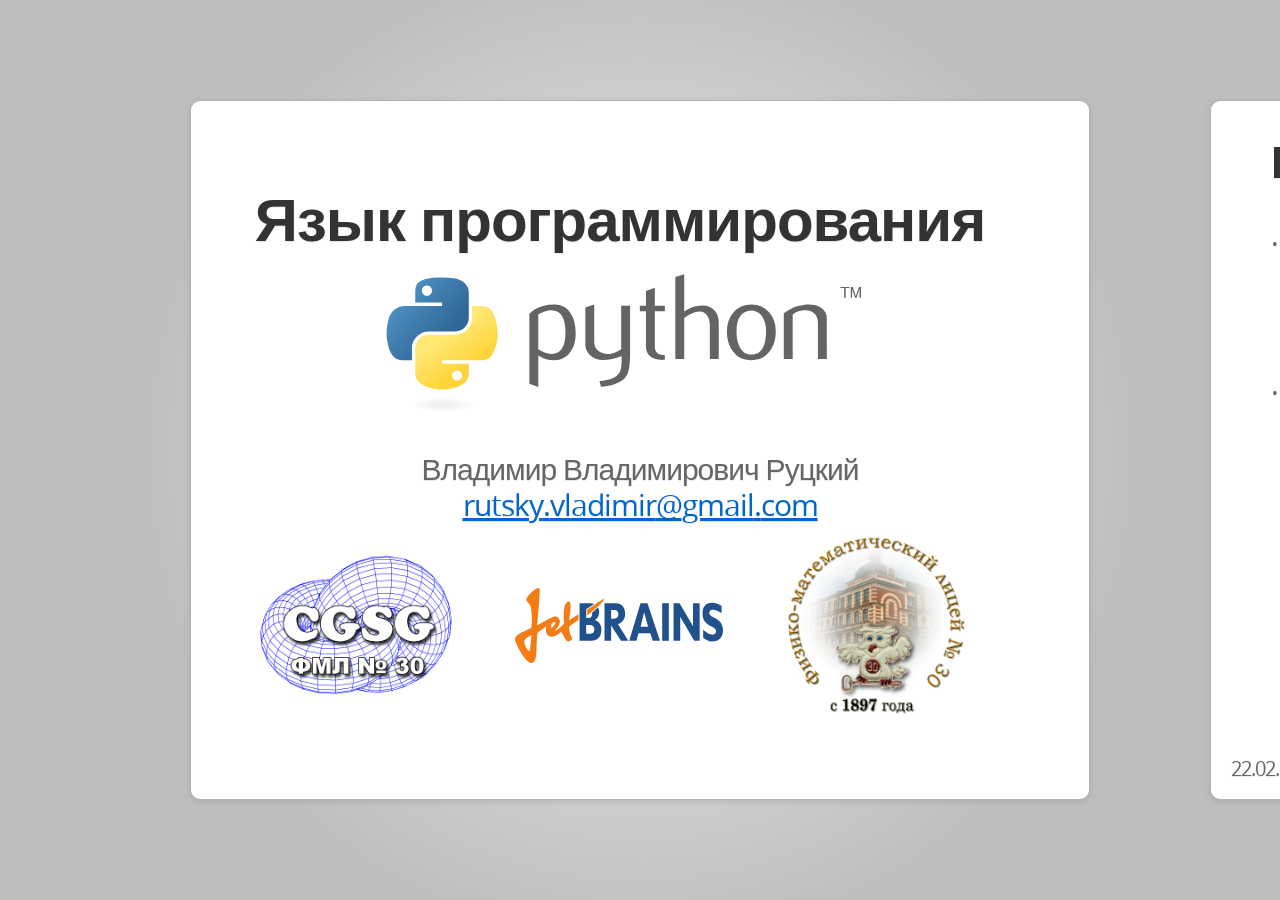
==== python-course-2014/01_introduction/index.html @ 3a10f7d8 "Rename folders" ====
<!DOCTYPE html>


<html>
  <head>
    <meta http-equiv="Content-Type" content="text/html; charset=utf-8" />
    
    <title>Язык программирования</title>
    
    <link rel="stylesheet" href="_static/basic.css" type="text/css" />
    <link rel="stylesheet" href="_static/styles.css" type="text/css" />
    <link rel="stylesheet" href="_static/single.css" type="text/css" />
    
    <link rel="stylesheet" href="_static/custom.css" type="text/css" />
    

    <link rel="stylesheet" href="_static/pygments.css" type="text/css" />
    
    <script type="text/javascript">
      var DOCUMENTATION_OPTIONS = {
        URL_ROOT:    './',
        VERSION:     '2014.02.18',
        COLLAPSE_INDEX: false,
        FILE_SUFFIX: '.html',
        HAS_SOURCE:  true
      };
    </script>
    <script type="text/javascript" src="_static/jquery.js"></script>
    <script type="text/javascript" src="_static/underscore.js"></script>
    <script type="text/javascript" src="_static/doctools.js"></script>
    <script type="text/javascript" src="_static/common.js"></script>
    <script type="text/javascript" src="_static/slides.js"></script>
    <script type="text/javascript" src="_static/sync.js"></script>
    <script type="text/javascript" src="_static/controller.js"></script>
    <script type="text/javascript" src="_static/init.js"></script>
    
    <script type="text/javascript" src="_static/custom.js"></script>
    
    <link rel="top" title="" href="#" /> 
  </head>
  <body>

<section
   id="slide_container"
   class='slides layout-regular'>


  <article class="slide level-1" id="id1">
<h1>Язык программирования</h1>
<div class="python-logo figure align-center">
<img src="_images/python-logo-generic.svg" /></div>
<p class="center-text">Владимир Владимирович Руцкий <a class="reference external" href="mailto:rutsky&#46;vladimir&#37;&#52;&#48;gmail&#46;com">rutsky<span>&#46;</span>vladimir<span>&#64;</span>gmail<span>&#46;</span>com</a></p>
<table border="1" class="center-cells docutils">
<colgroup>
<col width="33%" />
<col width="33%" />
<col width="33%" />
</colgroup>
<tbody valign="top">
<tr class="row-odd"><td><a class="first last reference internal image-reference" href="_images/cgsg.png"><img alt="_images/cgsg.png" src="_images/cgsg.png" style="width: 200px;" /></a>
</td>
<td><img class="first last" src="_images/logo_jetbrains.svg" /></td>
<td><a class="first last reference internal image-reference" href="_images/pml30.png"><img alt="_images/pml30.png" src="_images/pml30.png" style="width: 200px;" /></a>
</td>
</tr>
</tbody>
</table>

<div class="slide-footer"><div class="left">22.02.2014</div><div class="center">Владимир Владимирович Руцкий</div></div>

<div class="slide-no">1</div>

</article>
<article class="slide level-2" id="id2">
<h2>План лекции</h2>
<ul class="simple">
<li>Часть I<ul>
<li>Что такое Python?</li>
<li>Зачем нужен Python и где его используют?</li>
</ul>
</li>
<li>Часть II<ul>
<li>Установка Python</li>
<li>Введение в Python</li>
<li>Практика</li>
</ul>
</li>
</ul>

<div class="slide-footer"><div class="left">22.02.2014</div><div class="center">Владимир Владимирович Руцкий</div></div>

<div class="slide-no">2</div>

</article>
<article class="smaller slide level-2" id="python">
<h2>Что такое Python?</h2>
<ul>
<li><p class="first">Python ([ˈpʌɪθ(ə)n] — <em>пайтон</em>) — язык программирования (далее ЯП)</p>
</li>
<li><p class="first">Разрабатывался с 1990 года (для сравнения: C — с 1969, C++ — с 1983)</p>
</li>
<li><p class="first">Оригинальный автор: Гвидо ван Россум (Guido van Rossum)</p>
</li>
<li><p class="first"><a class="reference external" href="http://python.org">http://python.org</a></p>
<table border="1" class="docutils">
<colgroup>
<col width="50%" />
<col width="50%" />
</colgroup>
<tbody valign="top">
<tr class="row-odd"><td><p class="first"><tt class="docutils literal"><span class="pre">factorial.py</span></tt></p>
<div class="last highlight-python"><table class="highlighttable"><tr><td class="linenos"><div class="linenodiv"><pre>1
2
3
4
5
6
7
8</pre></div></td><td class="code"><div class="highlight"><pre><span class="k">def</span> <span class="nf">factorial</span><span class="p">(</span><span class="n">n</span><span class="p">):</span>
    <span class="n">result</span> <span class="o">=</span> <span class="mi">1</span>
    <span class="k">for</span> <span class="n">i</span> <span class="ow">in</span> <span class="nb">range</span><span class="p">(</span><span class="mi">2</span><span class="p">,</span> <span class="n">n</span> <span class="o">+</span> <span class="mi">1</span><span class="p">):</span>
        <span class="n">result</span> <span class="o">*=</span> <span class="n">i</span>

    <span class="k">return</span> <span class="n">result</span>

<span class="k">print</span><span class="p">(</span><span class="s">&quot;Factorial of 5 is&quot;</span><span class="p">,</span> <span class="n">factorial</span><span class="p">(</span><span class="mi">5</span><span class="p">))</span>
</pre></div>
</td></tr></table></div>
</td>
<td><p class="first"><tt class="docutils literal"><span class="pre">python.exe&nbsp;factorial.py</span></tt></p>
<div class="last highlight-python"><table class="highlighttable"><tr><td class="linenos"><div class="linenodiv"><pre>1</pre></div></td><td class="code"><div class="highlight"><pre>Factorial of 5 is 120
</pre></div>
</td></tr></table></div>
</td>
</tr>
</tbody>
</table>
</li>
</ul>

<div class="slide-footer"><div class="left">22.02.2014</div><div class="center">Владимир Владимирович Руцкий</div></div>

<div class="slide-no">3</div>

</article>
<article class="slide level-2" id="id3">
<h2>Python — высокоуровневый ЯП</h2>
<ul class="simple">
<li>Может оперировать с абстрактными объектами и структурами данных, вроде<ul>
<li>файла,</li>
<li>дерева,</li>
<li>базы данных и т.п.</li>
</ul>
</li>
</ul>

<div class="slide-footer"><div class="left">22.02.2014</div><div class="center">Владимир Владимирович Руцкий</div></div>

<div class="slide-no">4</div>

</article>
<article class="smaller2 slide level-2" id="id4">
<h2>Python — ориентирован на разработчика</h2>
<ul class="simple">
<li>Программы на Python в 5–10 раз короче программ
решающих те же задачи, но написанных на C++, и в 3–5
раз короче программ на Java</li>
<li>Программы на Python легко читаются</li>
<li>Программы на Python лаконичны<ul>
<li>&quot;синтаксический сахар&quot;</li>
<li>большая стандартная библиотека<ul>
<li>работа с сетью, web, работа с файлами баз данных, архивами,
мультипоточность, мультипроцессорность, высокоуровневые
структуры данных (комплексные числа, списки, словари, множества)</li>
</ul>
</li>
</ul>
</li>
<li>Подходит для быстрой разработки программ, прототипирования</li>
</ul>

<div class="slide-footer"><div class="left">22.02.2014</div><div class="center">Владимир Владимирович Руцкий</div></div>

<div class="slide-no">5</div>

</article>
<article class="slide level-2" id="id5">
<h2>Python — масштабируемый</h2>
<ul class="simple">
<li>Масштабируемость кода:<ul>
<li>наборы команд объединяются в <strong>функции</strong></li>
<li>функции объектов объединяются в <strong>классы</strong></li>
<li>наборы функций и классов объединяются в
<strong>модули</strong> (отдельные файлы)</li>
<li>модули группируются в <strong>пакеты</strong> (директории с
файлами модулей)</li>
</ul>
</li>
<li>Масштабируемость по производительности:<ul>
<li>Узкие места программ можно переписать на C
или C++</li>
</ul>
</li>
</ul>

<div class="slide-footer"><div class="left">22.02.2014</div><div class="center">Владимир Владимирович Руцкий</div></div>

<div class="slide-no">6</div>

</article>
<article class="slide level-2" id="id6">
<h2>Python — интерпретируемый</h2>
<ul class="simple">
<li>Программа — набор строк кода, лежащий в
одном или нескольких файлах, выполняется
«на лету», без предварительной компиляции</li>
<li>Позволяет вносить изменения и быстро
перезапускать программу</li>
<li>Минус: меньшая скорость работы, по
сравнению с компилируемыми языками</li>
</ul>

<div class="slide-footer"><div class="left">22.02.2014</div><div class="center">Владимир Владимирович Руцкий</div></div>

<div class="slide-no">7</div>

</article>
<article class="slide level-2" id="id7">
<h2>Интроспекция</h2>
<ul class="simple">
<li>Программе на Python доступна вся
информация о себе: список переменных,
функций, классов, информация о методах
классов и т.п.</li>
<li>Информацию о себе по большей части
можно модифицировать<ul>
<li>В процессе работы программы, программа
может создавать новые классы и функции и
изменять уже существующие</li>
</ul>
</li>
</ul>

<div class="slide-footer"><div class="left">22.02.2014</div><div class="center">Владимир Владимирович Руцкий</div></div>

<div class="slide-no">8</div>

</article>
<article class="slide level-2" id="id8">
<h2>Динамическая типизация</h2>
<ul>
<li><p class="first">Нет предварительного объявления типов —
тип переменной выводится в процессе
выполнения</p>
<div class="highlight-python"><div class="highlight"><pre><span class="c"># Функция может вернуть объект любого типа</span>
<span class="n">result</span> <span class="o">=</span> <span class="n">f</span><span class="p">(</span><span class="n">x</span><span class="p">)</span>
</pre></div>
</div>
</li>
<li><p class="first">Строгая типизация</p>
<p>Недопустимо: <tt class="code python docutils literal"><span class="literal number integer"><span class="pre">5</span></span> <span class="operator"><span class="pre">+</span></span> <span class="literal string"><span class="pre">&quot;3&quot;</span></span></tt></p>
</li>
</ul>

<div class="slide-footer"><div class="left">22.02.2014</div><div class="center">Владимир Владимирович Руцкий</div></div>

<div class="slide-no">9</div>

</article>
<article class="slide level-2" id="id9">
<h2>Python — мультипарадигменный</h2>
<ul class="simple">
<li>Поддержка ООП<ul>
<li>Классы, наследование, полиморфизм, условная
инкапсуляция</li>
</ul>
</li>
<li>Поддержка функционального программирования<ul>
<li>Лямбда-выражения, list comprehension</li>
</ul>
</li>
<li>Python вобрал в себя наиболее удобные
возможности популярных языков
программирования (ABC, Modula-3, Lisp, Tcl,
Smalltalk, C, Java, Icon)</li>
</ul>

<div class="slide-footer"><div class="left">22.02.2014</div><div class="center">Владимир Владимирович Руцкий</div></div>

<div class="slide-no">10</div>

</article>
<article class="slide level-2" id="id10">
<h2>Дополнительные характеристики Python</h2>
<ul class="simple">
<li>Полностью автоматическое управление памятью<ul>
<li>Сборщик мусора</li>
</ul>
</li>
<li>Поддержка механизма исключений</li>
</ul>

<div class="slide-footer"><div class="left">22.02.2014</div><div class="center">Владимир Владимирович Руцкий</div></div>

<div class="slide-no">11</div>

</article>
<article class="slide level-2" id="id11">
<h2>Интерпретаторы Python</h2>
<ul class="simple">
<li>Интерпретаторы Python:<ul>
<li><strong>CPython</strong> (написан на C) — основная реализация</li>
<li>PyPy (написан на Python)</li>
<li>Jython (написан на Java)</li>
<li>IronPython (написан на C#)</li>
<li>и другие</li>
</ul>
</li>
<li>Разные интерпретаторы ориентированы на разные
платформы (.Net, Java)</li>
<li>Большинство интерпретаторов - под либеральной
свободной лицензией</li>
<li>CPython выступает в качестве стандарта</li>
</ul>

<div class="slide-footer"><div class="left">22.02.2014</div><div class="center">Владимир Владимирович Руцкий</div></div>

<div class="slide-no">12</div>

</article>
<article class="smaller2 slide level-2" id="id12">
<h2>Версии Python</h2>
<ul class="simple">
<li>Две основные ветки<ul>
<li>Вторая: 2.5, 2.6, 2.7<ul>
<li>больше сторонних библиотек</li>
<li>более популярна в production окружении (на 2013 год)</li>
</ul>
</li>
<li>Третья: 3.2, 3.3, вот-вот выйдет 3.4<ul>
<li>лучше синтаксис</li>
<li>больше стандартная библиотека (+ улучшены существующие)</li>
</ul>
</li>
</ul>
</li>
<li>Каждая следующая версия расширяет и улучшает язык</li>
<li>Внутри ветки версии обратно совместимы</li>
<li>Третья версия обратно не совместима со второй</li>
<li>Мы будем изучать Python 3.3, в реализации CPython</li>
</ul>

<div class="slide-footer"><div class="left">22.02.2014</div><div class="center">Владимир Владимирович Руцкий</div></div>

<div class="slide-no">13</div>

</article>
<article class="slide level-2" id="id13">
<h2>Библиотеки Python</h2>
<ul class="simple">
<li>Мощная встроенная библиотека<ul>
<li>Работа с Web, регулярные выражения, архивы,
многозадачность, UI</li>
</ul>
</li>
<li>Большое количество Python-интерфейсов для
популярных библиотек<ul>
<li>2D и 3D графика, OpenGL, DirectX</li>
<li>работа с базами данных, MySQL, PostgreSQL</li>
<li>работа с мультимедиа: звук, видео, изображения</li>
<li>разработка пользовательских интерфейсов, Qt, Gtk, WxWidgets</li>
</ul>
</li>
</ul>

<div class="slide-footer"><div class="left">22.02.2014</div><div class="center">Владимир Владимирович Руцкий</div></div>

<div class="slide-no">14</div>

</article>
<article class="slide level-2" id="python-1-2">
<h2>Применение Python (1/2)</h2>
<ul class="simple">
<li>Интерактивная консоль — мощный «калькулятор»<ul>
<li>работа с числами, матрицами, файлами,
изображениями, статистического анализа и др.</li>
</ul>
</li>
<li>ЯП для небольших скриптов<ul>
<li>обработка изображений, создание резервных копий</li>
</ul>
</li>
<li>ЯП для прототипирования<ul>
<li>быстрое создание шаблона программы с UI</li>
<li>быстрая проверка работы алгоритма</li>
</ul>
</li>
<li>ЯП для полноценных программ<ul>
<li>Gajim, BitTorrent, Dropbox, EVE Online</li>
</ul>
</li>
</ul>

<div class="slide-footer"><div class="left">22.02.2014</div><div class="center">Владимир Владимирович Руцкий</div></div>

<div class="slide-no">15</div>

</article>
<article class="slide level-2" id="python-2-2">
<h2>Применение Python (2/2)</h2>
<ul class="simple">
<li>ЯП для web-приложений<ul>
<li>много фреймворков, активно используют крупные
компании, вроде Google и Яндекс</li>
</ul>
</li>
<li>Встраиваемый в приложения ЯП<ul>
<li>Встроенная Python-консоль в которой можно
оперировать с объектами приложений на языке
Python<ul>
<li>3D моделирование: Blender, Maya</li>
<li>Обработка изображений: GIMP</li>
<li>Работа с ГИС данными: ESRI ArcGIS</li>
<li>Математические пакеты: Sage, IPython Notebook</li>
</ul>
</li>
</ul>
</li>
</ul>

<div class="slide-footer"><div class="left">22.02.2014</div><div class="center">Владимир Владимирович Руцкий</div></div>

<div class="slide-no">16</div>

</article>
<article class="slide level-2" id="id14">
<h2>Примеры Python-интерфейсов к библиотекам</h2>

<div class="slide-footer"><div class="left">22.02.2014</div><div class="center">Владимир Владимирович Руцкий</div></div>

<div class="slide-no">17</div>

</article>
<article class="slide level-2" id="id15">
<h2>Установка Python</h2>
<ol class="arabic simple">
<li>Скачиваем дистрибутив Python 3.3 с официального сайта <a class="reference external" href="http://python.org">http://python.org</a><ul>
<li>Последняя версия на данный момент 3.3.4:
<a class="reference external" href="http://python.org/download/releases/3.3.4/">http://python.org/download/releases/3.3.4/</a></li>
<li>Для Windows ищите на странице ссылку
&quot;<tt class="docutils literal"><span class="pre">Windows</span> <span class="pre">X86</span> <span class="pre">MSI</span> <span class="pre">Installer</span> <span class="pre">(3.3.4)</span></tt>&quot; (или &quot;<tt class="docutils literal"><span class="pre">X86-64</span></tt>&quot;)</li>
</ul>
</li>
<li>Устанавливаем в директорию по умолчанию (<tt class="docutils literal"><span class="pre">C:\Python33</span></tt>)</li>
</ol>
<p>Интепретатор: &quot;<tt class="docutils literal"><span class="pre">C:\Python33\python.exe</span></tt>&quot;</p>
<p>Установка дополнительных библиотек будет рассмотрена на следующих лекциях</p>

<div class="slide-footer"><div class="left">22.02.2014</div><div class="center">Владимир Владимирович Руцкий</div></div>

<div class="slide-no">18</div>

</article>
<article class="slide level-2" id="pycharm">
<h2>Установка PyCharm</h2>
<p>В раздаточном материале</p>

<div class="slide-footer"><div class="left">22.02.2014</div><div class="center">Владимир Владимирович Руцкий</div></div>

<div class="slide-no">19</div>

</article>
<article class="slide level-2" id="id16">
<h2>Введение в Python</h2>
<ul>
<li><p class="first">Официальная документация (англ.):
<a class="reference external" href="http://docs.python.org/">http://docs.python.org/</a></p>
</li>
<li><p class="first">Перевод учебного пособия из офиц. документации для Python 3.1:</p>
<p><a class="reference external" href="https://ru.wikibooks.org/wiki/%D0%A3%D1%87%D0%B5%D0%B1%D0%BD%D0%B8%D0%BA_Python_3.1">https://ru.wikibooks.org/wiki/Учебник_Python_3.1</a></p>
<p>(по нему построено введение в Python в этой лекции)</p>
</li>
<li><p class="first">Книги на русском языке... мало, если будете смотреть обязательно обратите
внимание на используемую версию Python</p>
</li>
</ul>

<div class="slide-footer"><div class="left">22.02.2014</div><div class="center">Владимир Владимирович Руцкий</div></div>

<div class="slide-no">20</div>

</article>
<article class="smaller slide level-2" id="id17">
<h2>Выполнение программ на Python</h2>
<p>Способы выполнения программ:</p>
<ul>
<li><p class="first">интерактивное выполнение:</p>
<div class="highlight-python"><div class="highlight"><pre>C:\&gt; C:\Python33\python.exe
Python 3.3.4 (v3.3.4:7ff62415e426, Feb 10 2014, 18:12:08) [MSC v.1600 32 bit (Intel)] on win32
Type &quot;help&quot;, &quot;copyright&quot;, &quot;credits&quot; or &quot;license&quot; for more information.
&gt;&gt;&gt; print(&quot;Hello, world!&quot;)
Hello, world!
&gt;&gt;&gt;
</pre></div>
</div>
</li>
<li><p class="first">выполнение файла со скриптом</p>
<p>Файл <tt class="docutils literal"><span class="pre">hello.py</span></tt>:</p>
<div class="highlight-python"><div class="highlight"><pre><span class="k">print</span><span class="p">(</span><span class="s">&quot;Hello, world!&quot;</span><span class="p">)</span>
</pre></div>
</div>
<p>Запуск:</p>
<div class="highlight-python"><div class="highlight"><pre>C:\&gt;C:\Python33\python.exe hello.py
Hello, world!
C:\&gt;
</pre></div>
</div>
</li>
</ul>

<div class="slide-footer"><div class="left">22.02.2014</div><div class="center">Владимир Владимирович Руцкий</div></div>

<div class="slide-no">21</div>

</article>
<article class="smaller slide level-2" id="id18">
<h2>Интерактивная консоль Python</h2>
<p>Запустите <tt class="docutils literal"><span class="pre">python.exe</span></tt>:</p>
<div class="highlight-python"><div class="highlight"><pre>C:\&gt; C:\Python33\python.exe
Python 3.3.4 (v3.3.4:7ff62415e426, Feb 10 2014, 18:12:08) [MSC v.1600 32 bit (Intel)] on win32
Type &quot;help&quot;, &quot;copyright&quot;, &quot;credits&quot; or &quot;license&quot; for more information.
&gt;&gt;&gt;
</pre></div>
</div>
<p>&quot;&gt;&gt;&gt; &quot; — приветствие, интерпретатор ожидает ввода команды</p>

<div class="slide-footer"><div class="left">22.02.2014</div><div class="center">Владимир Владимирович Руцкий</div></div>

<div class="slide-no">22</div>

</article>
<article class="slide level-2" id="hello-world">
<h2>Hello, world!</h2>
<div class="highlight-python"><table class="highlighttable"><tr><td class="linenos"><div class="linenodiv"><pre>1
2
3</pre></div></td><td class="code"><div class="highlight"><pre><span class="gp">&gt;&gt;&gt; </span><span class="k">print</span><span class="p">(</span><span class="s">&quot;Hello, world!&quot;</span><span class="p">)</span>
<span class="go">Hello, world!</span>
<span class="go">&gt;&gt;&gt;</span>
</pre></div>
</td></tr></table></div>

<div class="slide-footer"><div class="left">22.02.2014</div><div class="center">Владимир Владимирович Руцкий</div></div>

<div class="slide-no">23</div>

</article>
<article class="smaller slide level-2" id="id19">
<h2>Вычисление выражений</h2>
<div class="highlight-python"><table class="highlighttable"><tr><td class="linenos"><div class="linenodiv"><pre> 1
 2
 3
 4
 5
 6
 7
 8
 9
10
11
12
13
14
15
16
17
18
19
20
21
22
23
24</pre></div></td><td class="code"><div class="highlight"><pre><span class="gp">&gt;&gt;&gt; </span><span class="mi">2</span> <span class="o">+</span> <span class="mi">2</span>
<span class="go">4</span>
<span class="gp">&gt;&gt;&gt; </span><span class="c"># Это комментарий</span>
<span class="gp">... </span><span class="mi">6</span> <span class="o">+</span> <span class="mi">4</span>
<span class="go">10</span>
<span class="gp">&gt;&gt;&gt; </span><span class="mi">2</span> <span class="o">+</span> <span class="mi">2</span>  <span class="c"># а вот комментарий на одной строке с кодом</span>
<span class="go">4</span>
<span class="gp">&gt;&gt;&gt; </span><span class="p">(</span><span class="mi">45</span> <span class="o">-</span> <span class="mi">5</span> <span class="o">*</span> <span class="mi">6</span><span class="p">)</span> <span class="o">/</span> <span class="mi">4</span>  <span class="c"># деление возвращает число с плавающей точкой</span>
<span class="go">3.75</span>
<span class="gp">&gt;&gt;&gt; </span><span class="p">(</span><span class="mi">45</span> <span class="o">-</span> <span class="mi">5</span> <span class="o">*</span> <span class="mi">6</span><span class="p">)</span> <span class="o">//</span> <span class="mi">4</span> <span class="c"># целочисленное деление (с округлением)</span>
<span class="go">3</span>
<span class="gp">&gt;&gt;&gt; </span><span class="c"># Целочисленное деление возвращает округленное к минимальному значение:</span>
<span class="gp">... </span><span class="mi">7</span> <span class="o">//</span> <span class="mi">3</span>
<span class="go">2</span>
<span class="gp">&gt;&gt;&gt; </span><span class="mi">7</span> <span class="o">//</span> <span class="o">-</span><span class="mi">3</span>
<span class="go">-3</span>
<span class="gp">&gt;&gt;&gt; </span><span class="c"># Результат последнего вычисления хранится в переменной `_&#39;</span>
<span class="gp">... </span><span class="n">_</span>
<span class="go">-3</span>
<span class="gp">&gt;&gt;&gt; </span><span class="c"># В интерактивной консоли результат вычисления выражения пишется на экран</span>
<span class="gp">... </span><span class="c"># Чтобы вывести на экран в скрипте можно использовать функцию `print()&#39;</span>
<span class="gp">... </span><span class="k">print</span><span class="p">(</span><span class="mi">5</span> <span class="o">*</span> <span class="mi">6</span><span class="p">)</span>
<span class="go">30</span>
<span class="go">&gt;&gt;&gt;</span>
</pre></div>
</td></tr></table></div>

<div class="slide-footer"><div class="left">22.02.2014</div><div class="center">Владимир Владимирович Руцкий</div></div>

<div class="slide-no">24</div>

</article>
<article class="smaller slide level-2" id="id20">
<h2>Переменные</h2>
<div class="highlight-python"><table class="highlighttable"><tr><td class="linenos"><div class="linenodiv"><pre> 1
 2
 3
 4
 5
 6
 7
 8
 9
10
11
12
13
14
15
16
17
18</pre></div></td><td class="code"><div class="highlight"><pre><span class="gp">&gt;&gt;&gt; </span><span class="c"># Присваивание делается знаком `=&#39;</span>
<span class="gp">... </span><span class="n">a</span> <span class="o">=</span> <span class="mi">30</span>
<span class="gp">&gt;&gt;&gt; </span><span class="n">a</span> <span class="o">/</span> <span class="mi">3</span>
<span class="go">10.0</span>
<span class="gp">&gt;&gt;&gt; </span><span class="c"># Значение может быть присвоено нескольким переменным одновременно</span>
<span class="gp">... </span><span class="n">a</span> <span class="o">=</span> <span class="n">b</span> <span class="o">=</span> <span class="n">c</span> <span class="o">=</span> <span class="mi">0</span>
<span class="gp">&gt;&gt;&gt; </span><span class="n">a</span>
<span class="go">0</span>
<span class="gp">&gt;&gt;&gt; </span><span class="n">b</span>
<span class="go">0</span>
<span class="gp">&gt;&gt;&gt; </span><span class="n">c</span>
<span class="go">0</span>
<span class="gp">&gt;&gt;&gt; </span><span class="c"># Перед использованием переменной в выражении она должна быть определена</span>
<span class="gp">... </span><span class="n">d</span>
<span class="gt">Traceback (most recent call last):</span>
  File <span class="nb">&quot;&lt;stdin&gt;&quot;</span>, line <span class="m">2</span>, in <span class="n">&lt;module&gt;</span>
<span class="gr">NameError</span>: <span class="n">name &#39;d&#39; is not defined</span>
<span class="go">&gt;&gt;&gt;</span>
</pre></div>
</td></tr></table></div>

<div class="slide-footer"><div class="left">22.02.2014</div><div class="center">Владимир Владимирович Руцкий</div></div>

<div class="slide-no">25</div>

</article>
<article class="smaller2 slide level-2" id="id21">
<h2>Числовые типы</h2>
<div class="highlight-python"><table class="highlighttable"><tr><td class="linenos"><div class="linenodiv"><pre> 1
 2
 3
 4
 5
 6
 7
 8
 9
10
11
12
13
14
15
16
17
18
19
20
21
22
23
24
25
26
27
28
29
30
31</pre></div></td><td class="code"><div class="highlight"><pre><span class="gp">&gt;&gt;&gt; </span><span class="c"># Есть поддержка чисел с плавающей точкой, длинных, с фиксированной</span>
<span class="gp">... </span><span class="c"># точностью, рациональных, комплексных...</span>
<span class="gp">... </span><span class="mi">3</span> <span class="o">*</span> <span class="mf">3.75</span> <span class="o">/</span> <span class="mf">1.5</span>
<span class="go">7.5</span>
<span class="gp">&gt;&gt;&gt; </span><span class="n">i</span> <span class="o">=</span> <span class="mi">1j</span> <span class="c"># мнимая единица</span>
<span class="gp">&gt;&gt;&gt; </span><span class="n">i</span>
<span class="go">1j</span>
<span class="gp">&gt;&gt;&gt; </span><span class="n">i</span> <span class="o">**</span> <span class="mi">2</span> <span class="c"># возведение в степень</span>
<span class="go">(-1+0j)</span>
<span class="gp">&gt;&gt;&gt; </span><span class="n">i</span><span class="o">.</span><span class="n">real</span>
<span class="go">0.0</span>
<span class="gp">&gt;&gt;&gt; </span><span class="n">i</span><span class="o">.</span><span class="n">imag</span>
<span class="go">1.0</span>
<span class="gp">&gt;&gt;&gt; </span><span class="p">(</span><span class="mi">1</span> <span class="o">+</span> <span class="mi">2j</span><span class="p">)</span> <span class="o">/</span> <span class="p">(</span><span class="mi">1</span> <span class="o">+</span> <span class="mi">1j</span><span class="p">)</span>
<span class="go">(1.5+0.5j)</span>
<span class="gp">&gt;&gt;&gt; </span><span class="mi">2</span> <span class="o">**</span> <span class="mi">200</span>
<span class="go">1606938044258990275541962092341162602522202993782792835301376</span>
<span class="gp">&gt;&gt;&gt; </span><span class="c"># Логический тип:</span>
<span class="gp">... </span><span class="n">a</span> <span class="o">=</span> <span class="p">(</span><span class="mi">1</span> <span class="o">==</span> <span class="mi">2</span><span class="p">)</span>
<span class="gp">&gt;&gt;&gt; </span><span class="k">print</span><span class="p">(</span><span class="n">a</span><span class="p">)</span>
<span class="go">False</span>
<span class="gp">&gt;&gt;&gt; </span><span class="ow">not</span> <span class="n">a</span>
<span class="go">True</span>
<span class="gp">&gt;&gt;&gt; </span><span class="n">x</span> <span class="o">=</span> <span class="mi">30</span>
<span class="gp">&gt;&gt;&gt; </span><span class="n">x</span> <span class="o">&gt;</span> <span class="mi">0</span>  <span class="c"># операторы сравнения: &gt;, &lt;, &gt;=, &lt;=, ==, !=</span>
<span class="go">True</span>
<span class="gp">&gt;&gt;&gt; </span><span class="mi">1</span> <span class="o">&lt;</span> <span class="n">x</span> <span class="ow">and</span> <span class="n">x</span> <span class="o">&lt;</span> <span class="mi">100</span>  <span class="c"># логические операторы: and, or, not</span>
<span class="go">True</span>
<span class="gp">&gt;&gt;&gt; </span><span class="mi">1</span> <span class="o">&lt;</span> <span class="n">x</span> <span class="o">&lt;</span> <span class="mi">100</span>
<span class="go">True</span>
<span class="go">&gt;&gt;&gt;</span>
</pre></div>
</td></tr></table></div>

<div class="slide-footer"><div class="left">22.02.2014</div><div class="center">Владимир Владимирович Руцкий</div></div>

<div class="slide-no">26</div>

</article>
<article class="smaller slide level-2" id="id22">
<h2>Строки</h2>
<div class="highlight-python"><table class="highlighttable"><tr><td class="linenos"><div class="linenodiv"><pre> 1
 2
 3
 4
 5
 6
 7
 8
 9
10
11
12
13
14
15
16
17
18
19
20
21
22
23
24
25
26</pre></div></td><td class="code"><div class="highlight"><pre><span class="gp">&gt;&gt;&gt; </span><span class="c"># Cтроки можно задавать следующим образом:</span>
<span class="gp">... </span><span class="s">&#39;spam eggs&#39;</span>
<span class="go">&#39;spam eggs&#39;</span>
<span class="gp">&gt;&gt;&gt; </span><span class="s">&#39;doesn</span><span class="se">\&#39;</span><span class="s">t&#39;</span>
<span class="go">&quot;doesn&#39;t&quot;</span>
<span class="gp">&gt;&gt;&gt; </span><span class="s">&quot;doesn&#39;t&quot;</span>
<span class="go">&quot;doesn&#39;t&quot;</span>
<span class="gp">&gt;&gt;&gt; </span><span class="s">&#39;&quot;Yes,&quot; he said.&#39;</span>
<span class="go">&#39;&quot;Yes,&quot; he said.&#39;</span>
<span class="gp">&gt;&gt;&gt; </span><span class="s">&quot;</span><span class="se">\&quot;</span><span class="s">Yes,</span><span class="se">\&quot;</span><span class="s"> he said.&quot;</span>
<span class="go">&#39;&quot;Yes,&quot; he said.&#39;</span>
<span class="gp">&gt;&gt;&gt; </span><span class="s">&#39;&quot;Isn</span><span class="se">\&#39;</span><span class="s">t,&quot; she said.&#39;</span>
<span class="go">&#39;&quot;Isn\&#39;t,&quot; she said.&#39;</span>
<span class="gp">&gt;&gt;&gt; </span><span class="s">&quot;first word </span><span class="se">\</span>
<span class="gp">... </span><span class="s">second word&quot;</span>
<span class="go">&#39;first word second word&#39;</span>
<span class="gp">&gt;&gt;&gt; </span><span class="k">print</span><span class="p">(</span><span class="s">&quot;first line</span><span class="se">\n</span><span class="s"> secondline&quot;</span><span class="p">)</span>
<span class="go">first line</span>
<span class="go"> secondline</span>
<span class="gp">&gt;&gt;&gt; </span><span class="s">r&quot;line with \n in middle&quot;</span>
<span class="go">&#39;line with \\n in middle&#39;</span>
<span class="gp">&gt;&gt;&gt; </span><span class="sd">&quot;&quot;&quot;Multiline with &#39; or &quot;</span>
<span class="gp">... </span><span class="sd">Yes.</span>
<span class="gp">... </span><span class="sd">&quot;&quot;&quot;</span>
<span class="go">&#39;Multiline with \&#39; or &quot;\nYes.\n&#39;</span>
<span class="go">&gt;&gt;&gt;</span>
</pre></div>
</td></tr></table></div>

<div class="slide-footer"><div class="left">22.02.2014</div><div class="center">Владимир Владимирович Руцкий</div></div>

<div class="slide-no">27</div>

</article>
<article class="slide level-2" id="id23">
<h2>Конкатенация строк</h2>
<div class="highlight-python"><table class="highlighttable"><tr><td class="linenos"><div class="linenodiv"><pre> 1
 2
 3
 4
 5
 6
 7
 8
 9
10
11
12
13
14
15
16
17
18
19</pre></div></td><td class="code"><div class="highlight"><pre><span class="gp">&gt;&gt;&gt; </span><span class="c"># Конкатенация строк</span>
<span class="gp">... </span><span class="n">word</span> <span class="o">=</span> <span class="s">&#39;Help&#39;</span> <span class="o">+</span> <span class="s">&#39;A&#39;</span>
<span class="gp">&gt;&gt;&gt; </span><span class="n">word</span>
<span class="go">&#39;HelpA&#39;</span>
<span class="gp">&gt;&gt;&gt; </span><span class="s">&#39;&lt;&#39;</span> <span class="o">+</span> <span class="n">word</span> <span class="o">*</span> <span class="mi">5</span> <span class="o">+</span> <span class="s">&#39;&gt;&#39;</span>
<span class="go">&#39;&lt;HelpAHelpAHelpAHelpAHelpA&gt;&#39;</span>
<span class="gp">&gt;&gt;&gt; </span><span class="s">&#39;first&#39;</span> <span class="s">&#39;second&#39;</span>
<span class="go">&#39;firstsecond&#39;</span>
<span class="gp">&gt;&gt;&gt; </span><span class="p">(</span><span class="s">&#39;first&#39;</span><span class="p">)</span> <span class="s">&#39;second&#39;</span>
  File <span class="nb">&quot;&lt;stdin&gt;&quot;</span>, line <span class="m">1</span>
    <span class="p">(</span><span class="s">&#39;first&#39;</span><span class="p">)</span> <span class="s">&#39;second&#39;</span>
                     <span class="o">^</span>
<span class="gr">SyntaxError</span>: <span class="n">invalid syntax</span>
<span class="gp">&gt;&gt;&gt; </span><span class="c"># Строки — неизменяемые</span>
<span class="gp">... </span><span class="n">word</span><span class="p">[</span><span class="mi">0</span><span class="p">]</span> <span class="o">=</span> <span class="s">&#39;x&#39;</span> <span class="c"># word[0] — обращение к первому символу строки</span>
<span class="gt">Traceback (most recent call last):</span>
  File <span class="nb">&quot;&lt;stdin&gt;&quot;</span>, line <span class="m">1</span>, in <span class="n">&lt;module&gt;</span>
<span class="gr">TypeError</span>: <span class="n">&#39;str&#39; object does not support item assignment</span>
<span class="go">&gt;&gt;&gt;</span>
</pre></div>
</td></tr></table></div>

<div class="slide-footer"><div class="left">22.02.2014</div><div class="center">Владимир Владимирович Руцкий</div></div>

<div class="slide-no">28</div>

</article>
<article class="smaller slide level-2" id="id24">
<h2>Индексация последовательностей (1/2)</h2>
<div class="highlight-python"><table class="highlighttable"><tr><td class="linenos"><div class="linenodiv"><pre> 1
 2
 3
 4
 5
 6
 7
 8
 9
10
11
12
13
14
15
16
17
18
19
20
21
22
23
24
25</pre></div></td><td class="code"><div class="highlight"><pre><span class="gp">&gt;&gt;&gt; </span><span class="c"># Индексация в последовательностях (например строках):</span>
<span class="gp">... </span><span class="c"># +---+---+---+---+---+</span>
<span class="gp">... </span><span class="c"># | H | e | l | p | A |</span>
<span class="gp">... </span><span class="c"># +---+---+---+---+---+</span>
<span class="gp">... </span><span class="c">#   0   1   2   3   4   5</span>
<span class="gp">... </span><span class="c">#  -5  -4  -3  -2  -1</span>
<span class="gp">... </span><span class="c">#  v[i] - i-й элемент</span>
<span class="gp">... </span><span class="c">#  v[i:j] - подпоследовательность начиная с i-го включительно,</span>
<span class="gp">... </span><span class="c">#           и до j (не включительно) — полуинтервал [i, j)</span>
<span class="gp">... </span><span class="n">word</span> <span class="o">=</span> <span class="s">&#39;HelpA&#39;</span>
<span class="gp">&gt;&gt;&gt; </span><span class="n">word</span><span class="p">[</span><span class="mi">4</span><span class="p">]</span>
<span class="go">&#39;A&#39;</span>
<span class="gp">&gt;&gt;&gt; </span><span class="n">word</span><span class="p">[</span><span class="mi">0</span><span class="p">:</span><span class="mi">2</span><span class="p">]</span>
<span class="go">&#39;He&#39;</span>
<span class="gp">&gt;&gt;&gt; </span><span class="n">word</span><span class="p">[</span><span class="mi">2</span><span class="p">:</span><span class="mi">4</span><span class="p">]</span>
<span class="go">&#39;lp&#39;</span>
<span class="gp">&gt;&gt;&gt; </span><span class="n">word</span><span class="p">[:</span><span class="mi">2</span><span class="p">]</span>    <span class="c"># Первые два символа</span>
<span class="go">&#39;He&#39;</span>
<span class="gp">&gt;&gt;&gt; </span><span class="n">word</span><span class="p">[</span><span class="mi">2</span><span class="p">:]</span>    <span class="c"># Всё, исключая первые два символа</span>
<span class="go">&#39;lpA&#39;</span>
<span class="gp">&gt;&gt;&gt; </span><span class="n">word</span><span class="p">[</span><span class="mi">1</span><span class="p">:</span><span class="mi">100</span><span class="p">]</span>
<span class="go">&#39;elpA&#39;</span>
<span class="gp">&gt;&gt;&gt; </span><span class="n">word</span><span class="p">[</span><span class="mi">10</span><span class="p">:]</span>
<span class="go">&#39;&#39;</span>
<span class="go">&gt;&gt;&gt;</span>
</pre></div>
</td></tr></table></div>

<div class="slide-footer"><div class="left">22.02.2014</div><div class="center">Владимир Владимирович Руцкий</div></div>

<div class="slide-no">29</div>

</article>
<article class="smaller slide level-2" id="id25">
<h2>Индексация последовательностей (2/2)</h2>
<div class="highlight-python"><table class="highlighttable"><tr><td class="linenos"><div class="linenodiv"><pre> 1
 2
 3
 4
 5
 6
 7
 8
 9
10
11
12
13
14
15
16
17
18
19
20
21
22
23
24
25</pre></div></td><td class="code"><div class="highlight"><pre><span class="gp">&gt;&gt;&gt; </span><span class="c"># Индексация в последовательностях (например строках):</span>
<span class="gp">... </span><span class="c"># +---+---+---+---+---+</span>
<span class="gp">... </span><span class="c"># | H | e | l | p | A |</span>
<span class="gp">... </span><span class="c"># +---+---+---+---+---+</span>
<span class="gp">... </span><span class="c">#   0   1   2   3   4   5</span>
<span class="gp">... </span><span class="c">#  -5  -4  -3  -2  -1</span>
<span class="gp">... </span><span class="c">#  v[i] - i-й элемент</span>
<span class="gp">... </span><span class="c">#  v[i:j] - подпоследовательность начиная с i-го включительно,</span>
<span class="gp">... </span><span class="c">#           и до j (не включительно) — полуинтервал [i, j)</span>
<span class="gp">... </span><span class="n">word</span> <span class="o">=</span> <span class="s">&#39;HelpA&#39;</span>
<span class="gp">&gt;&gt;&gt; </span><span class="n">word</span><span class="p">[</span><span class="o">-</span><span class="mi">1</span><span class="p">]</span>     <span class="c"># Последний символ</span>
<span class="go">&#39;A&#39;</span>
<span class="gp">&gt;&gt;&gt; </span><span class="n">word</span><span class="p">[</span><span class="o">-</span><span class="mi">2</span><span class="p">]</span>     <span class="c"># Предпоследний символ</span>
<span class="go">&#39;p&#39;</span>
<span class="gp">&gt;&gt;&gt; </span><span class="n">word</span><span class="p">[</span><span class="o">-</span><span class="mi">2</span><span class="p">:]</span>    <span class="c"># Последние два символа</span>
<span class="go">&#39;pA&#39;</span>
<span class="gp">&gt;&gt;&gt; </span><span class="n">word</span><span class="p">[:</span><span class="o">-</span><span class="mi">2</span><span class="p">]</span>    <span class="c"># Всё, кроме последних двух символов</span>
<span class="go">&#39;Hel&#39;</span>
<span class="gp">&gt;&gt;&gt; </span><span class="n">word</span><span class="p">[</span><span class="o">-</span><span class="mi">100</span><span class="p">:]</span>
<span class="go">&#39;HelpA&#39;</span>
<span class="gp">&gt;&gt;&gt; </span><span class="n">word</span><span class="p">[</span><span class="o">-</span><span class="mi">10</span><span class="p">]</span>    <span class="c"># ошибка</span>
<span class="gt">Traceback (most recent call last):</span>
  File <span class="nb">&quot;&lt;stdin&gt;&quot;</span>, line <span class="m">1</span>, in <span class="n">&lt;module&gt;</span>
<span class="gr">IndexError</span>: <span class="n">string index out of range</span>
<span class="go">&gt;&gt;&gt;</span>
</pre></div>
</td></tr></table></div>

<div class="slide-footer"><div class="left">22.02.2014</div><div class="center">Владимир Владимирович Руцкий</div></div>

<div class="slide-no">30</div>

</article>
<article class="slide level-2" id="id26">
<h2>Списки</h2>
<div class="highlight-python"><table class="highlighttable"><tr><td class="linenos"><div class="linenodiv"><pre> 1
 2
 3
 4
 5
 6
 7
 8
 9
10
11
12
13
14
15
16
17
18
19</pre></div></td><td class="code"><div class="highlight"><pre><span class="gp">&gt;&gt;&gt; </span><span class="c"># Список — встроенный в язык тип данных</span>
<span class="gp">... </span><span class="n">a</span> <span class="o">=</span> <span class="p">[</span><span class="s">&#39;spam&#39;</span><span class="p">,</span> <span class="s">&#39;eggs&#39;</span><span class="p">,</span> <span class="mi">1234</span><span class="p">,</span> <span class="mi">30</span><span class="p">]</span>
<span class="gp">&gt;&gt;&gt; </span><span class="c"># Список — это упорядоченная последовательность элементов.</span>
<span class="gp">... </span><span class="c"># Для списков действуют такие же правила индексации как для строк</span>
<span class="gp">... </span><span class="n">a</span><span class="p">[</span><span class="mi">0</span><span class="p">]</span>
<span class="go">&#39;spam&#39;</span>
<span class="gp">&gt;&gt;&gt; </span><span class="n">a</span><span class="p">[</span><span class="mi">1</span><span class="p">:</span><span class="mi">3</span><span class="p">]</span>
<span class="go">[&#39;eggs&#39;, 1234]</span>
<span class="gp">&gt;&gt;&gt; </span><span class="c"># Но списки, в отличие от строк, изменяемые</span>
<span class="gp">... </span><span class="n">a</span><span class="p">[</span><span class="mi">1</span><span class="p">]</span> <span class="o">=</span> <span class="mi">3030</span>
<span class="gp">&gt;&gt;&gt; </span><span class="n">a</span>
<span class="go">[&#39;spam&#39;, 3030, 1234, 30]</span>
<span class="gp">&gt;&gt;&gt; </span><span class="n">a</span><span class="p">[:</span><span class="mi">2</span><span class="p">]</span> <span class="o">+</span> <span class="n">a</span><span class="p">[</span><span class="mi">3</span><span class="p">:]</span> <span class="o">*</span> <span class="mi">2</span>
<span class="go">[&#39;spam&#39;, 3030, 30, 30]</span>
<span class="gp">&gt;&gt;&gt; </span><span class="p">[</span><span class="mi">1</span><span class="p">,</span> <span class="mi">2</span><span class="p">]</span> <span class="o">+</span> <span class="p">[</span><span class="mi">3</span><span class="p">,</span> <span class="mi">4</span><span class="p">]</span>
<span class="go">[1, 2, 3, 4]</span>
<span class="gp">&gt;&gt;&gt; </span><span class="p">[</span><span class="mi">1</span><span class="p">,</span> <span class="mi">2</span><span class="p">]</span> <span class="o">*</span> <span class="mi">4</span>
<span class="go">[1, 2, 1, 2, 1, 2, 1, 2]</span>
<span class="go">&gt;&gt;&gt;</span>
</pre></div>
</td></tr></table></div>

<div class="slide-footer"><div class="left">22.02.2014</div><div class="center">Владимир Владимирович Руцкий</div></div>

<div class="slide-no">31</div>

</article>
<article class="smaller slide level-2" id="range">
<h2>Функция <tt class="docutils literal"><span class="pre">range()</span></tt></h2>
<div class="highlight-python"><table class="highlighttable"><tr><td class="linenos"><div class="linenodiv"><pre> 1
 2
 3
 4
 5
 6
 7
 8
 9
10
11
12
13
14
15
16
17
18
19
20
21
22
23
24</pre></div></td><td class="code"><div class="highlight"><pre><span class="gp">&gt;&gt;&gt; </span><span class="c"># Функция range([start,] stop[, step]) создаёт &quot;виртуальную&quot; последовательность</span>
<span class="gp">... </span><span class="c"># (iterable) из натуральных чисел</span>
<span class="gp">... </span><span class="n">a</span> <span class="o">=</span> <span class="nb">range</span><span class="p">(</span><span class="mi">5</span><span class="p">)</span>
<span class="gp">&gt;&gt;&gt; </span><span class="n">a</span>
<span class="go">range(0, 5)</span>
<span class="gp">&gt;&gt;&gt; </span><span class="c"># Функции, классы и модули в Python имеют способы встроенного документирования</span>
<span class="gp">... </span><span class="n">help</span><span class="p">(</span><span class="nb">range</span><span class="p">)</span>  
<span class="go">Help on class range in module builtins:</span>

<span class="go">class range(object)</span>
<span class="go"> |  range(stop) -&gt; range object</span>
<span class="go"> |  range(start, stop[, step]) -&gt; range object</span>
<span class="go"> |</span>
<span class="go"> |  Returns a virtual sequence of numbers from start to stop by step.</span>
<span class="go"> |</span>
<span class="go"> |  Methods defined here:</span>
<span class="go"> |</span>
<span class="gp">...</span>

<span class="gp">&gt;&gt;&gt; </span><span class="c"># Функция list (конструктор класса) позволяет создать список по</span>
<span class="gp">... </span><span class="c"># последовательности</span>
<span class="gp">... </span><span class="nb">list</span><span class="p">(</span><span class="nb">range</span><span class="p">(</span><span class="mi">3</span><span class="p">,</span> <span class="mi">10</span><span class="p">,</span> <span class="mi">2</span><span class="p">))</span>
<span class="go">[3, 5, 7, 9]</span>
<span class="go">&gt;&gt;&gt;</span>
</pre></div>
</td></tr></table></div>

<div class="slide-footer"><div class="left">22.02.2014</div><div class="center">Владимир Владимирович Руцкий</div></div>

<div class="slide-no">32</div>

</article>
<article class="smaller2 slide level-2" id="id27">
<h2>Модификация списков (1/2)</h2>
<div class="highlight-python"><table class="highlighttable"><tr><td class="linenos"><div class="linenodiv"><pre> 1
 2
 3
 4
 5
 6
 7
 8
 9
10
11
12
13
14
15
16
17
18
19
20
21
22
23
24
25
26
27
28
29
30</pre></div></td><td class="code"><div class="highlight"><pre><span class="gp">&gt;&gt;&gt; </span><span class="n">a</span> <span class="o">=</span> <span class="nb">list</span><span class="p">(</span><span class="nb">range</span><span class="p">(</span><span class="mi">10</span><span class="p">))</span>
<span class="gp">&gt;&gt;&gt; </span><span class="n">a</span>
<span class="go">[0, 1, 2, 3, 4, 5, 6, 7, 8, 9]</span>
<span class="gp">&gt;&gt;&gt; </span><span class="c"># Заменим некоторые элементы:</span>
<span class="gp">... </span><span class="n">a</span><span class="p">[</span><span class="mi">1</span><span class="p">:</span><span class="mi">3</span><span class="p">]</span> <span class="o">=</span> <span class="p">[</span><span class="mi">20</span><span class="p">,</span> <span class="mi">30</span><span class="p">]</span>
<span class="gp">&gt;&gt;&gt; </span><span class="n">a</span>
<span class="go">[0, 20, 30, 3, 4, 5, 6, 7, 8, 9]</span>
<span class="gp">&gt;&gt;&gt; </span><span class="c"># Удалим:</span>
<span class="gp">... </span><span class="n">a</span><span class="p">[</span><span class="mi">1</span><span class="p">:</span><span class="mi">3</span><span class="p">]</span> <span class="o">=</span> <span class="p">[]</span>
<span class="gp">&gt;&gt;&gt; </span><span class="n">a</span>
<span class="go">[0, 3, 4, 5, 6, 7, 8, 9]</span>
<span class="gp">&gt;&gt;&gt; </span><span class="c"># Вставим:</span>
<span class="gp">... </span><span class="n">a</span><span class="p">[</span><span class="mi">1</span><span class="p">:</span><span class="mi">1</span><span class="p">]</span> <span class="o">=</span> <span class="p">[</span><span class="s">&#39;bletch&#39;</span><span class="p">,</span> <span class="s">&#39;xyzzy&#39;</span><span class="p">]</span>
<span class="gp">&gt;&gt;&gt; </span><span class="n">a</span>
<span class="go">[0, &#39;bletch&#39;, &#39;xyzzy&#39;, 3, 4, 5, 6, 7, 8, 9]</span>
<span class="gp">&gt;&gt;&gt; </span><span class="c"># Вставим (копию) самого себя в начало</span>
<span class="gp">... </span><span class="n">a</span><span class="p">[:</span><span class="mi">0</span><span class="p">]</span> <span class="o">=</span> <span class="n">a</span>
<span class="gp">&gt;&gt;&gt; </span><span class="n">a</span>
<span class="go">[0, &#39;bletch&#39;, &#39;xyzzy&#39;, 3, 4, 5, 6, 7, 8, 9, 0, &#39;bletch&#39;, &#39;xyzzy&#39;, 3, 4, 5, 6, 7, 8, 9]</span>
<span class="gp">&gt;&gt;&gt; </span><span class="c"># Очистка списка: замена всех значений пустым списком</span>
<span class="gp">... </span><span class="n">a</span><span class="p">[:]</span> <span class="o">=</span> <span class="p">[]</span>
<span class="gp">&gt;&gt;&gt; </span><span class="n">a</span>
<span class="go">[]</span>
<span class="gp">&gt;&gt;&gt; </span><span class="c"># Также, переменную можно удалить командой `del&#39;</span>
<span class="gp">... </span><span class="k">del</span> <span class="n">a</span>
<span class="gp">&gt;&gt;&gt; </span><span class="n">a</span>
<span class="gt">Traceback (most recent call last):</span>
  File <span class="nb">&quot;&lt;stdin&gt;&quot;</span>, line <span class="m">1</span>, in <span class="n">&lt;module&gt;</span>
<span class="gr">NameError</span>: <span class="n">name &#39;a&#39; is not defined</span>
<span class="go">&gt;&gt;&gt;</span>
</pre></div>
</td></tr></table></div>

<div class="slide-footer"><div class="left">22.02.2014</div><div class="center">Владимир Владимирович Руцкий</div></div>

<div class="slide-no">33</div>

</article>
<article class="smaller2 slide level-2" id="id28">
<h2>Модификация списков (2/2)</h2>
<div class="highlight-python"><table class="highlighttable"><tr><td class="linenos"><div class="linenodiv"><pre> 1
 2
 3
 4
 5
 6
 7
 8
 9
10
11
12
13
14
15
16
17
18
19
20
21
22
23
24
25
26
27
28
29
30
31
32</pre></div></td><td class="code"><div class="highlight"><pre><span class="gp">&gt;&gt;&gt; </span><span class="n">a</span> <span class="o">=</span> <span class="nb">list</span><span class="p">(</span><span class="nb">range</span><span class="p">(</span><span class="mi">10</span><span class="p">))</span>
<span class="gp">&gt;&gt;&gt; </span><span class="n">a</span>
<span class="go">[0, 1, 2, 3, 4, 5, 6, 7, 8, 9]</span>
<span class="gp">&gt;&gt;&gt; </span><span class="nb">len</span><span class="p">(</span><span class="n">a</span><span class="p">)</span> <span class="c"># Возвращает длину последовательности</span>
<span class="go">10</span>
<span class="gp">&gt;&gt;&gt; </span><span class="nb">len</span><span class="p">(</span><span class="s">&#39;some string&#39;</span><span class="p">)</span>
<span class="go">11</span>
<span class="gp">&gt;&gt;&gt; </span><span class="c"># Cписки, как и почти все контейнеры Python, могут хранить любые объекты</span>
<span class="gp">... </span><span class="n">a</span><span class="p">[</span><span class="mi">1</span><span class="p">]</span> <span class="o">=</span> <span class="p">[</span><span class="s">&#39;another&#39;</span><span class="p">,</span> <span class="s">&#39;list&#39;</span><span class="p">]</span>
<span class="gp">&gt;&gt;&gt; </span><span class="n">a</span>
<span class="go">[0, [&#39;another&#39;, &#39;list&#39;], 2, 3, 4, 5, 6, 7, 8, 9]</span>
<span class="gp">&gt;&gt;&gt; </span><span class="n">a</span><span class="p">[</span><span class="mi">1</span><span class="p">][</span><span class="mi">0</span><span class="p">]</span>
<span class="go">&#39;another&#39;</span>
<span class="gp">&gt;&gt;&gt; </span><span class="n">b</span> <span class="o">=</span> <span class="nb">list</span><span class="p">(</span><span class="nb">range</span><span class="p">(</span><span class="mi">3</span><span class="p">))</span>
<span class="gp">&gt;&gt;&gt; </span><span class="n">b</span>
<span class="go">[0, 1, 2]</span>
<span class="gp">&gt;&gt;&gt; </span><span class="c"># Некоторые операции со списками:</span>
<span class="gp">... </span><span class="c"># добавить в конец</span>
<span class="gp">... </span><span class="n">b</span><span class="o">.</span><span class="n">append</span><span class="p">(</span><span class="mi">10</span><span class="p">)</span>
<span class="gp">&gt;&gt;&gt; </span><span class="n">b</span>
<span class="go">[0, 1, 2, 10]</span>
<span class="gp">&gt;&gt;&gt; </span><span class="c"># добавить в конец списка элементы из другой последовательности</span>
<span class="gp">... </span><span class="n">b</span><span class="o">.</span><span class="n">extend</span><span class="p">([</span><span class="mi">3</span><span class="p">,</span> <span class="mi">7</span><span class="p">,</span> <span class="mi">12</span><span class="p">,</span> <span class="mi">1</span><span class="p">,</span> <span class="mi">5</span><span class="p">])</span>
<span class="gp">&gt;&gt;&gt; </span><span class="n">b</span>
<span class="go">[0, 1, 2, 10, 3, 7, 12, 1, 5]</span>
<span class="gp">&gt;&gt;&gt; </span><span class="n">b</span><span class="o">.</span><span class="n">reverse</span><span class="p">()</span>  <span class="c"># развернуть список</span>
<span class="gp">&gt;&gt;&gt; </span><span class="n">b</span>
<span class="go">[5, 1, 12, 7, 3, 10, 2, 1, 0]</span>
<span class="gp">&gt;&gt;&gt; </span><span class="n">b</span><span class="o">.</span><span class="n">sort</span><span class="p">()</span>     <span class="c"># отсортировать список</span>
<span class="gp">&gt;&gt;&gt; </span><span class="n">b</span>
<span class="go">[0, 1, 1, 2, 3, 5, 7, 10, 12]</span>
<span class="go">&gt;&gt;&gt;</span>
</pre></div>
</td></tr></table></div>

<div class="slide-footer"><div class="left">22.02.2014</div><div class="center">Владимир Владимирович Руцкий</div></div>

<div class="slide-no">34</div>

</article>
<article class="smaller slide level-2" id="while">
<h2>Конструкция <tt class="docutils literal"><span class="pre">while</span></tt></h2>
<div class="highlight-python"><table class="highlighttable"><tr><td class="linenos"><div class="linenodiv"><pre> 1
 2
 3
 4
 5
 6
 7
 8
 9
10
11
12
13
14
15
16
17
18
19
20
21
22
23
24</pre></div></td><td class="code"><div class="highlight"><pre><span class="gp">&gt;&gt;&gt; </span><span class="c"># Ряд Фибоначчи:</span>
<span class="gp">... </span><span class="c"># сумма двух элементов определяет следущий элемент</span>
<span class="gp">... </span><span class="n">a</span><span class="p">,</span> <span class="n">b</span> <span class="o">=</span> <span class="mi">0</span><span class="p">,</span> <span class="mi">1</span>  <span class="c"># множественное присваивание: a = 0, b = 1</span>
<span class="gp">&gt;&gt;&gt; </span><span class="k">while</span> <span class="n">b</span> <span class="o">&lt;</span> <span class="mi">10</span><span class="p">:</span>
<span class="gp">... </span>    <span class="k">print</span><span class="p">(</span><span class="n">b</span><span class="p">)</span>
<span class="gp">... </span>    <span class="n">a</span><span class="p">,</span> <span class="n">b</span> <span class="o">=</span> <span class="n">b</span><span class="p">,</span> <span class="n">a</span> <span class="o">+</span> <span class="n">b</span>
<span class="gp">...</span>
<span class="go">1</span>
<span class="go">1</span>
<span class="go">2</span>
<span class="go">3</span>
<span class="go">5</span>
<span class="go">8</span>
<span class="gp">&gt;&gt;&gt; </span><span class="c"># while УСЛОВИЕ:</span>
<span class="gp">... </span><span class="c">#     команды</span>
<span class="gp">... </span><span class="c"># Блоки в Python определяются отступом!</span>
<span class="gp">... </span><span class="k">pass</span> <span class="c"># команда &quot;ничего не делать&quot;</span>
<span class="gp">&gt;&gt;&gt; </span><span class="k">while</span> <span class="bp">True</span><span class="p">:</span> <span class="c"># бесконечный цикл, можно прервать по Ctrl+C </span>
<span class="gp">... </span>    <span class="k">pass</span>
<span class="gp">...</span>
<span class="go">^CTraceback (most recent call last):</span>
<span class="go">  File &quot;&lt;stdin&gt;&quot;, line 1, in &lt;module&gt;</span>
<span class="nc">KeyboardInterrupt</span>
<span class="go">&gt;&gt;&gt;</span>
</pre></div>
</td></tr></table></div>

<div class="slide-footer"><div class="left">22.02.2014</div><div class="center">Владимир Владимирович Руцкий</div></div>

<div class="slide-no">35</div>

</article>
<article class="smaller slide level-2" id="if">
<h2>Конструкция <tt class="docutils literal"><span class="pre">if</span></tt></h2>
<div class="highlight-python"><table class="highlighttable"><tr><td class="linenos"><div class="linenodiv"><pre> 1
 2
 3
 4
 5
 6
 7
 8
 9
10
11
12
13
14
15
16
17
18
19
20
21</pre></div></td><td class="code"><div class="highlight"><pre><span class="gp">&gt;&gt;&gt; </span><span class="c"># input() можно использовать для чтения ввода с клавиатуры</span>
<span class="gp">... </span><span class="n">s</span> <span class="o">=</span> <span class="nb">input</span><span class="p">(</span><span class="s">&quot;Введите, пожалуйста, целое число: &quot;</span><span class="p">)</span>
<span class="go">Введите, пожалуйста, целое число: 42</span>
<span class="gp">&gt;&gt;&gt; </span><span class="n">s</span>
<span class="go">&#39;42&#39;</span>
<span class="gp">&gt;&gt;&gt; </span><span class="c"># s — строка, переведём её к целочисленному типу</span>
<span class="gp">... </span><span class="n">x</span> <span class="o">=</span> <span class="nb">int</span><span class="p">(</span><span class="n">s</span><span class="p">)</span>
<span class="gp">&gt;&gt;&gt; </span><span class="n">x</span>
<span class="go">42</span>
<span class="gp">&gt;&gt;&gt; </span><span class="c"># Условная конструкция</span>
<span class="gp">... </span><span class="k">if</span> <span class="n">x</span> <span class="o">&lt;</span> <span class="mi">0</span><span class="p">:</span>
<span class="gp">... </span>    <span class="k">print</span><span class="p">(</span><span class="s">&#39;Отрицательное значение&#39;</span><span class="p">)</span>
<span class="gp">... </span><span class="k">elif</span> <span class="n">x</span> <span class="o">==</span> <span class="mi">0</span><span class="p">:</span>
<span class="gp">... </span>    <span class="k">print</span><span class="p">(</span><span class="s">&#39;Ноль&#39;</span><span class="p">)</span>
<span class="gp">... </span><span class="k">elif</span> <span class="n">x</span> <span class="o">&gt;</span> <span class="mi">0</span><span class="p">:</span>
<span class="gp">... </span>    <span class="k">print</span><span class="p">(</span><span class="s">&#39;Больше нуля&#39;</span><span class="p">)</span>
<span class="gp">... </span><span class="k">else</span><span class="p">:</span>
<span class="gp">... </span>    <span class="k">print</span><span class="p">(</span><span class="s">&#39;Такого быть не может!&#39;</span><span class="p">)</span>
<span class="gp">...</span>
<span class="go">Больше нуля</span>
<span class="go">&gt;&gt;&gt;</span>
</pre></div>
</td></tr></table></div>

<div class="slide-footer"><div class="left">22.02.2014</div><div class="center">Владимир Владимирович Руцкий</div></div>

<div class="slide-no">36</div>

</article>
<article class="slide level-2" id="for">
<h2>Конструкция <tt class="docutils literal"><span class="pre">for</span></tt></h2>
<div class="highlight-python"><table class="highlighttable"><tr><td class="linenos"><div class="linenodiv"><pre> 1
 2
 3
 4
 5
 6
 7
 8
 9
10
11
12
13
14
15
16
17
18
19
20</pre></div></td><td class="code"><div class="highlight"><pre><span class="gp">&gt;&gt;&gt; </span><span class="c"># Конструкция for используется для выполнения какого-то действия</span>
<span class="gp">... </span><span class="c"># для всех элементов последовательности.</span>
<span class="gp">... </span><span class="c"># for ПЕРЕМЕННЫЕ in ИТЕРИРОВАЕМОЕ-ВЫРАЖЕНИЕ:</span>
<span class="gp">... </span><span class="c">#     команды</span>
<span class="gp">... </span><span class="n">a</span> <span class="o">=</span> <span class="p">[</span><span class="s">&#39;cat&#39;</span><span class="p">,</span> <span class="s">&#39;window&#39;</span><span class="p">,</span> <span class="s">&#39;defenestrate&#39;</span><span class="p">]</span>
<span class="gp">&gt;&gt;&gt; </span><span class="k">for</span> <span class="n">x</span> <span class="ow">in</span> <span class="n">a</span><span class="p">:</span>
<span class="gp">... </span>    <span class="k">print</span><span class="p">(</span><span class="n">x</span><span class="p">,</span> <span class="nb">len</span><span class="p">(</span><span class="n">x</span><span class="p">))</span>
<span class="gp">...</span>
<span class="go">cat 3</span>
<span class="go">window 6</span>
<span class="go">defenestrate 12</span>
<span class="gp">&gt;&gt;&gt; </span><span class="c"># Изменять содержимое контейнера по которому итерируется цикл</span>
<span class="gp">... </span><span class="c"># часто небезопасно</span>
<span class="gp">... </span><span class="k">for</span> <span class="n">x</span> <span class="ow">in</span> <span class="n">a</span><span class="p">[:]:</span> <span class="c"># создадим копию списка</span>
<span class="gp">... </span>    <span class="k">if</span> <span class="nb">len</span><span class="p">(</span><span class="n">x</span><span class="p">)</span> <span class="o">&gt;</span> <span class="mi">6</span><span class="p">:</span>
<span class="gp">... </span>        <span class="n">a</span><span class="o">.</span><span class="n">insert</span><span class="p">(</span><span class="mi">0</span><span class="p">,</span> <span class="n">x</span><span class="p">)</span>
<span class="gp">...</span>
<span class="gp">&gt;&gt;&gt; </span><span class="n">a</span>
<span class="go">[&#39;defenestrate&#39;, &#39;cat&#39;, &#39;window&#39;, &#39;defenestrate&#39;]</span>
<span class="go">&gt;&gt;&gt;</span>
</pre></div>
</td></tr></table></div>

<div class="slide-footer"><div class="left">22.02.2014</div><div class="center">Владимир Владимирович Руцкий</div></div>

<div class="slide-no">37</div>

</article>
<article class="slide level-2" id="break-continue">
<h2>Команды <tt class="docutils literal"><span class="pre">break</span></tt>, <tt class="docutils literal"><span class="pre">continue</span></tt></h2>
<div class="highlight-python"><table class="highlighttable"><tr><td class="linenos"><div class="linenodiv"><pre> 1
 2
 3
 4
 5
 6
 7
 8
 9
10
11
12
13
14
15
16
17
18
19
20</pre></div></td><td class="code"><div class="highlight"><pre><span class="gp">&gt;&gt;&gt; </span><span class="c"># В циклах можно использовать команды break и continue,</span>
<span class="gp">... </span><span class="c"># а также конструкцию else</span>
<span class="gp">... </span><span class="k">for</span> <span class="n">n</span> <span class="ow">in</span> <span class="nb">range</span><span class="p">(</span><span class="mi">2</span><span class="p">,</span> <span class="mi">10</span><span class="p">):</span>
<span class="gp">... </span>    <span class="k">for</span> <span class="n">x</span> <span class="ow">in</span> <span class="nb">range</span><span class="p">(</span><span class="mi">2</span><span class="p">,</span> <span class="n">n</span><span class="p">):</span>
<span class="gp">... </span>        <span class="k">if</span> <span class="n">n</span> <span class="o">%</span> <span class="n">x</span> <span class="o">==</span> <span class="mi">0</span><span class="p">:</span>
<span class="gp">... </span>            <span class="k">print</span><span class="p">(</span><span class="n">n</span><span class="p">,</span> <span class="s">&#39;равно&#39;</span><span class="p">,</span> <span class="n">x</span><span class="p">,</span> <span class="s">&#39;*&#39;</span><span class="p">,</span> <span class="n">n</span> <span class="o">//</span> <span class="n">x</span><span class="p">)</span>
<span class="gp">... </span>            <span class="k">break</span>
<span class="gp">... </span>    <span class="k">else</span><span class="p">:</span>
<span class="gp">... </span>        <span class="c"># циклу не удалось найти множитель</span>
<span class="gp">... </span>        <span class="k">print</span><span class="p">(</span><span class="n">n</span><span class="p">,</span> <span class="s">&#39;— простое число&#39;</span><span class="p">)</span>
<span class="gp">...</span>
<span class="go">2 - простое число</span>
<span class="go">3 - простое число</span>
<span class="go">4 равно 2 * 2</span>
<span class="go">5 - простое число</span>
<span class="go">6 равно 2 * 3</span>
<span class="go">7 - простое число</span>
<span class="go">8 равно 2 * 4</span>
<span class="go">9 равно 3 * 3</span>
<span class="go">&gt;&gt;&gt;</span>
</pre></div>
</td></tr></table></div>

<div class="slide-footer"><div class="left">22.02.2014</div><div class="center">Владимир Владимирович Руцкий</div></div>

<div class="slide-no">38</div>

</article>
<article class="smaller slide level-2" id="id29">
<h2>Словари</h2>
<div class="highlight-python"><table class="highlighttable"><tr><td class="linenos"><div class="linenodiv"><pre> 1
 2
 3
 4
 5
 6
 7
 8
 9
10
11
12
13
14
15
16
17
18
19
20
21
22
23
24
25
26
27</pre></div></td><td class="code"><div class="highlight"><pre><span class="gp">&gt;&gt;&gt; </span><span class="c"># Словарь — контейнер, хранящий пары (ключ, значение), и позволяющий</span>
<span class="gp">... </span><span class="c"># быстро находить по ключу соответствующее значение</span>
<span class="gp">... </span><span class="n">tel</span> <span class="o">=</span> <span class="p">{</span><span class="s">&#39;jack&#39;</span><span class="p">:</span> <span class="mi">4098</span><span class="p">,</span> <span class="s">&#39;sape&#39;</span><span class="p">:</span> <span class="mi">4139</span><span class="p">}</span>
<span class="gp">&gt;&gt;&gt; </span><span class="n">tel</span><span class="p">[</span><span class="s">&#39;jack&#39;</span><span class="p">]</span>
<span class="go">4098</span>
<span class="gp">&gt;&gt;&gt; </span><span class="n">tel</span><span class="p">[</span><span class="s">&#39;guido&#39;</span><span class="p">]</span> <span class="o">=</span> <span class="mi">4127</span>
<span class="gp">&gt;&gt;&gt; </span><span class="n">tel</span>
<span class="go">{&#39;guido&#39;: 4127, &#39;jack&#39;: 4098, &#39;sape&#39;: 4139}</span>
<span class="gp">&gt;&gt;&gt; </span><span class="k">del</span> <span class="n">tel</span><span class="p">[</span><span class="s">&#39;sape&#39;</span><span class="p">]</span>
<span class="gp">&gt;&gt;&gt; </span><span class="n">tel</span>
<span class="go">{&#39;guido&#39;: 4127, &#39;jack&#39;: 4098}</span>
<span class="gp">&gt;&gt;&gt; </span><span class="nb">list</span><span class="p">(</span><span class="n">tel</span><span class="o">.</span><span class="n">keys</span><span class="p">())</span>
<span class="go">[&#39;jack&#39;, &#39;guido&#39;]</span>
<span class="gp">&gt;&gt;&gt; </span><span class="nb">list</span><span class="p">(</span><span class="n">tel</span><span class="o">.</span><span class="n">values</span><span class="p">())</span>
<span class="go">[4098, 4127]</span>
<span class="gp">&gt;&gt;&gt; </span><span class="nb">list</span><span class="p">(</span><span class="n">tel</span><span class="o">.</span><span class="n">items</span><span class="p">())</span>
<span class="go">[(&#39;jack&#39;, 4098), (&#39;guido&#39;, 4127)]</span>
<span class="gp">&gt;&gt;&gt; </span><span class="k">for</span> <span class="n">name</span><span class="p">,</span> <span class="n">phone</span> <span class="ow">in</span> <span class="n">tel</span><span class="o">.</span><span class="n">items</span><span class="p">():</span>
<span class="gp">... </span>    <span class="k">print</span><span class="p">(</span><span class="n">name</span><span class="p">,</span> <span class="s">&#39;has phone number&#39;</span><span class="p">,</span> <span class="n">phone</span><span class="p">)</span>
<span class="gp">...</span>
<span class="go">guido has phone number 4127</span>
<span class="go">jack has phone number 4098</span>
<span class="gp">&gt;&gt;&gt; </span><span class="s">&#39;guido&#39;</span> <span class="ow">in</span> <span class="n">tel</span>
<span class="go">True</span>
<span class="gp">&gt;&gt;&gt; </span><span class="s">&#39;sam&#39;</span> <span class="ow">in</span> <span class="n">tel</span>
<span class="go">False</span>
<span class="go">&gt;&gt;&gt;</span>
</pre></div>
</td></tr></table></div>

<div class="slide-footer"><div class="left">22.02.2014</div><div class="center">Владимир Владимирович Руцкий</div></div>

<div class="slide-no">39</div>

</article>
<article class="slide level-2" id="id30">
<h2>Функции</h2>
<div class="highlight-python"><table class="highlighttable"><tr><td class="linenos"><div class="linenodiv"><pre> 1
 2
 3
 4
 5
 6
 7
 8
 9
10
11
12
13
14
15
16
17
18</pre></div></td><td class="code"><div class="highlight"><pre><span class="gp">&gt;&gt;&gt; </span><span class="c"># Определение функции</span>
<span class="gp">... </span><span class="k">def</span> <span class="nf">fib</span><span class="p">(</span><span class="n">n</span><span class="p">):</span>    <span class="c"># вывести числа Фибоначчи меньшие (вплоть до) n</span>
<span class="gp">... </span>    <span class="sd">&quot;&quot;&quot;Выводит ряд Фибоначчи, ограниченный n.&quot;&quot;&quot;</span>
<span class="gp">... </span>    <span class="n">a</span><span class="p">,</span> <span class="n">b</span> <span class="o">=</span> <span class="mi">0</span><span class="p">,</span> <span class="mi">1</span>
<span class="gp">... </span>    <span class="k">while</span> <span class="n">b</span> <span class="o">&lt;</span> <span class="n">n</span><span class="p">:</span>
<span class="gp">... </span>        <span class="k">print</span><span class="p">(</span><span class="n">b</span><span class="p">,</span> <span class="n">end</span><span class="o">=</span><span class="s">&#39; &#39;</span><span class="p">)</span>
<span class="gp">... </span>        <span class="n">a</span><span class="p">,</span> <span class="n">b</span> <span class="o">=</span> <span class="n">b</span><span class="p">,</span> <span class="n">a</span><span class="o">+</span><span class="n">b</span>
<span class="gp">...</span>
<span class="gp">&gt;&gt;&gt; </span><span class="c"># Теперь вызовем определенную нами функцию:</span>
<span class="gp">... </span><span class="n">fib</span><span class="p">(</span><span class="mi">2000</span><span class="p">)</span>  
<span class="go">1 1 2 3 5 8 13 21 34 55 89 144 233 377 610 987 1597</span>
<span class="gp">&gt;&gt;&gt; </span><span class="n">help</span><span class="p">(</span><span class="n">fib</span><span class="p">)</span>  
<span class="go">Help on function fib in module __main__:</span>

<span class="go">fib(n)</span>
<span class="go">    Выводит ряд Фибоначчи, ограниченный n.</span>

<span class="go">&gt;&gt;&gt;</span>
</pre></div>
</td></tr></table></div>

<div class="slide-footer"><div class="left">22.02.2014</div><div class="center">Владимир Владимирович Руцкий</div></div>

<div class="slide-no">40</div>

</article>
<article class="smaller slide level-2" id="id31">
<h2>Функции с аргументами по умолчанию (1/2)</h2>
<div class="highlight-python"><table class="highlighttable"><tr><td class="linenos"><div class="linenodiv"><pre> 1
 2
 3
 4
 5
 6
 7
 8
 9
10
11
12
13
14
15
16
17
18
19
20
21
22
23</pre></div></td><td class="code"><div class="highlight"><pre><span class="gp">&gt;&gt;&gt; </span><span class="k">def</span> <span class="nf">f</span><span class="p">(</span><span class="n">a</span><span class="p">,</span> <span class="n">b</span><span class="p">,</span> <span class="n">c</span><span class="o">=</span><span class="mi">5</span><span class="p">,</span> <span class="n">d</span><span class="o">=</span><span class="p">[</span><span class="mi">1</span><span class="p">,</span><span class="mi">3</span><span class="p">]):</span>
<span class="gp">... </span>    <span class="k">print</span><span class="p">(</span><span class="n">a</span><span class="p">,</span> <span class="n">b</span><span class="p">,</span> <span class="n">c</span><span class="p">,</span> <span class="n">d</span><span class="p">)</span>
<span class="gp">...</span>
<span class="gp">&gt;&gt;&gt; </span><span class="n">f</span><span class="p">(</span><span class="mi">1</span><span class="p">)</span>
<span class="gt">Traceback (most recent call last):</span>
  File <span class="nb">&quot;&lt;stdin&gt;&quot;</span>, line <span class="m">1</span>, in <span class="n">&lt;module&gt;</span>
<span class="gr">TypeError</span>: <span class="n">f() missing 1 required positional argument: &#39;b&#39;</span>
<span class="gp">&gt;&gt;&gt; </span><span class="n">f</span><span class="p">(</span><span class="mi">1</span><span class="p">,</span> <span class="mi">2</span><span class="p">)</span>
<span class="go">1 2 5 [1, 3]</span>
<span class="gp">&gt;&gt;&gt; </span><span class="n">f</span><span class="p">(</span><span class="mi">1</span><span class="p">,</span> <span class="mi">2</span><span class="p">,</span> <span class="s">&#39;c&#39;</span><span class="p">)</span>
<span class="go">1 2 c [1, 3]</span>
<span class="gp">&gt;&gt;&gt; </span><span class="n">f</span><span class="p">(</span><span class="mi">1</span><span class="p">,</span> <span class="mi">2</span><span class="p">,</span> <span class="n">d</span><span class="o">=</span><span class="s">&#39;D&#39;</span><span class="p">,</span> <span class="n">c</span><span class="o">=</span><span class="s">&#39;C&#39;</span><span class="p">)</span>
<span class="go">1 2 C D</span>
<span class="gp">&gt;&gt;&gt; </span><span class="k">def</span> <span class="nf">f</span><span class="p">(</span><span class="n">a</span><span class="p">,</span> <span class="n">b</span><span class="p">,</span> <span class="o">*</span><span class="n">args</span><span class="p">):</span>
<span class="gp">... </span>    <span class="k">print</span><span class="p">(</span><span class="n">a</span><span class="p">,</span> <span class="n">b</span><span class="p">,</span> <span class="n">end</span><span class="o">=</span><span class="s">&#39; &#39;</span><span class="p">)</span>
<span class="gp">... </span>    <span class="k">for</span> <span class="n">x</span> <span class="ow">in</span> <span class="n">args</span><span class="p">:</span>
<span class="gp">... </span>        <span class="k">print</span><span class="p">(</span><span class="n">x</span><span class="p">)</span>
<span class="gp">...</span>
<span class="gp">&gt;&gt;&gt; </span><span class="n">f</span><span class="p">(</span><span class="mi">1</span><span class="p">,</span> <span class="mi">2</span><span class="p">)</span>  
<span class="go">1 2</span>
<span class="gp">&gt;&gt;&gt; </span><span class="n">f</span><span class="p">(</span><span class="mi">1</span><span class="p">,</span> <span class="mi">2</span><span class="p">,</span> <span class="mi">3</span><span class="p">,</span> <span class="mi">4</span><span class="p">,</span> <span class="mi">5</span><span class="p">,</span> <span class="mi">6</span><span class="p">)</span>  
<span class="go">1 2 3 4 5 6</span>
<span class="gp">&gt;&gt;&gt; </span>
</pre></div>
</td></tr></table></div>

<div class="slide-footer"><div class="left">22.02.2014</div><div class="center">Владимир Владимирович Руцкий</div></div>

<div class="slide-no">41</div>

</article>
<article class="smaller slide level-2" id="id32">
<h2>Функции с аргументами по умолчанию (2/2)</h2>
<div class="highlight-python"><table class="highlighttable"><tr><td class="linenos"><div class="linenodiv"><pre> 1
 2
 3
 4
 5
 6
 7
 8
 9
10
11
12
13
14
15
16
17
18
19
20
21
22</pre></div></td><td class="code"><div class="highlight"><pre><span class="gp">&gt;&gt;&gt; </span><span class="c"># Значения по умолчанию вычисляются только один раз!</span>
<span class="gp">... </span><span class="k">def</span> <span class="nf">f</span><span class="p">(</span><span class="n">a</span><span class="p">,</span> <span class="n">L</span><span class="o">=</span><span class="p">[]):</span>
<span class="gp">... </span>    <span class="n">L</span><span class="o">.</span><span class="n">append</span><span class="p">(</span><span class="n">a</span><span class="p">)</span>
<span class="gp">... </span>    <span class="k">return</span> <span class="n">L</span>
<span class="gp">... </span>
<span class="gp">&gt;&gt;&gt; </span><span class="n">f</span><span class="p">(</span><span class="mi">1</span><span class="p">)</span>
<span class="go">[1]</span>
<span class="gp">&gt;&gt;&gt; </span><span class="n">f</span><span class="p">(</span><span class="mi">2</span><span class="p">)</span>
<span class="go">[1, 2]</span>
<span class="gp">&gt;&gt;&gt; </span><span class="n">f</span><span class="p">(</span><span class="mi">3</span><span class="p">)</span>
<span class="go">[1, 2, 3]</span>
<span class="gp">&gt;&gt;&gt; </span><span class="k">def</span> <span class="nf">f</span><span class="p">(</span><span class="n">a</span><span class="p">,</span> <span class="n">L</span><span class="o">=</span><span class="bp">None</span><span class="p">):</span>
<span class="gp">... </span>    <span class="k">if</span> <span class="n">L</span> <span class="ow">is</span> <span class="bp">None</span><span class="p">:</span>
<span class="gp">... </span>        <span class="n">L</span> <span class="o">=</span> <span class="p">[]</span>
<span class="gp">... </span>    <span class="n">L</span><span class="o">.</span><span class="n">append</span><span class="p">(</span><span class="n">a</span><span class="p">)</span>
<span class="gp">... </span>    <span class="k">return</span> <span class="n">L</span>
<span class="gp">... </span>
<span class="gp">&gt;&gt;&gt; </span><span class="n">f</span><span class="p">(</span><span class="mi">1</span><span class="p">)</span>
<span class="go">[1]</span>
<span class="gp">&gt;&gt;&gt; </span><span class="n">f</span><span class="p">(</span><span class="mi">2</span><span class="p">)</span>
<span class="go">[2]</span>
<span class="gp">&gt;&gt;&gt; </span>
</pre></div>
</td></tr></table></div>

<div class="slide-footer"><div class="left">22.02.2014</div><div class="center">Владимир Владимирович Руцкий</div></div>

<div class="slide-no">42</div>

</article>
<article class="smaller slide level-2" id="id33">
<h2>Неименованные аргументы</h2>
<div class="highlight-python"><table class="highlighttable"><tr><td class="linenos"><div class="linenodiv"><pre> 1
 2
 3
 4
 5
 6
 7
 8
 9
10
11
12
13
14
15
16
17
18
19
20
21
22
23
24
25</pre></div></td><td class="code"><div class="highlight"><pre><span class="gp">&gt;&gt;&gt; </span><span class="c"># Есть возможность для получения произвольного количества аргументов</span>
<span class="gp">... </span><span class="k">def</span> <span class="nf">f</span><span class="p">(</span><span class="n">a</span><span class="p">,</span> <span class="o">*</span><span class="n">args</span><span class="p">,</span> <span class="o">**</span><span class="n">kwargs</span><span class="p">):</span>
<span class="gp">... </span>    <span class="k">print</span><span class="p">(</span><span class="n">args</span><span class="p">)</span>
<span class="gp">... </span>    <span class="k">print</span><span class="p">(</span><span class="n">kwargs</span><span class="p">)</span>
<span class="gp">... </span>
<span class="gp">&gt;&gt;&gt; </span><span class="n">f</span><span class="p">(</span><span class="mi">1</span><span class="p">,</span> <span class="s">&#39;a&#39;</span><span class="p">,</span> <span class="s">&#39;b&#39;</span><span class="p">,</span> <span class="mi">3</span><span class="p">,</span> <span class="n">k1</span><span class="o">=</span><span class="mi">1</span><span class="p">,</span> <span class="n">k2</span><span class="o">=</span><span class="mi">2</span><span class="p">,</span> <span class="n">k3</span><span class="o">=</span><span class="mi">3</span><span class="p">)</span>
<span class="go">(&#39;a&#39;, &#39;b&#39;, 3)</span>
<span class="go">{&#39;k3&#39;: 3, &#39;k2&#39;: 2, &#39;k1&#39;: 1}</span>
<span class="gp">&gt;&gt;&gt; </span><span class="c"># Кортеж — контейнер аналогичный списку, но не изменяемый</span>
<span class="gp">... </span><span class="n">a</span> <span class="o">=</span> <span class="p">(</span><span class="mi">1</span><span class="p">,</span> <span class="mi">2</span><span class="p">,</span> <span class="mi">3</span><span class="p">)</span>
<span class="gp">&gt;&gt;&gt; </span><span class="n">a</span>
<span class="go">(1, 2, 3)</span>
<span class="gp">&gt;&gt;&gt; </span><span class="n">a</span><span class="p">[</span><span class="mi">0</span><span class="p">:</span><span class="mi">2</span><span class="p">]</span>
<span class="go">(1, 2)</span>
<span class="gp">&gt;&gt;&gt; </span><span class="n">a</span><span class="p">[</span><span class="mi">1</span><span class="p">]</span> <span class="o">=</span> <span class="mi">2</span>
<span class="gt">Traceback (most recent call last):</span>
  File <span class="nb">&quot;&lt;stdin&gt;&quot;</span>, line <span class="m">1</span>, in <span class="n">&lt;module&gt;</span>
<span class="gr">TypeError</span>: <span class="n">&#39;tuple&#39; object does not support item assignment</span>
<span class="gp">&gt;&gt;&gt; </span><span class="n">b</span> <span class="o">=</span> <span class="p">(</span><span class="mi">1</span><span class="p">,</span> <span class="p">[])</span>
<span class="gp">&gt;&gt;&gt; </span><span class="c"># Кортеж содержит список объектов, и этот список изменить нельзя</span>
<span class="gp">... </span><span class="c"># Но можно менять сами объекты</span>
<span class="gp">... </span><span class="n">b</span><span class="p">[</span><span class="mi">1</span><span class="p">]</span><span class="o">.</span><span class="n">extend</span><span class="p">([</span><span class="mi">30</span><span class="p">,</span> <span class="mi">40</span><span class="p">])</span>
<span class="gp">&gt;&gt;&gt; </span><span class="n">b</span>
<span class="go">(1, [30, 40])</span>
<span class="gp">&gt;&gt;&gt; </span>
</pre></div>
</td></tr></table></div>

<div class="slide-footer"><div class="left">22.02.2014</div><div class="center">Владимир Владимирович Руцкий</div></div>

<div class="slide-no">43</div>

</article>
<article class="smaller slide level-2" id="python-1-3">
<h2>Объекты Python (1/3)</h2>
<div class="highlight-python"><table class="highlighttable"><tr><td class="linenos"><div class="linenodiv"><pre> 1
 2
 3
 4
 5
 6
 7
 8
 9
10
11
12
13
14
15
16
17
18
19
20
21
22
23
24</pre></div></td><td class="code"><div class="highlight"><pre><span class="gp">&gt;&gt;&gt; </span><span class="c"># В Python все хранимые в памяти вещи являются объектами</span>
<span class="gp">... </span><span class="c"># Тип объекта можно получить с помощью функции `type&#39;</span>
<span class="gp">... </span><span class="nb">type</span><span class="p">(</span><span class="mi">1</span><span class="p">)</span>
<span class="go">&lt;class &#39;int&#39;&gt;</span>
<span class="gp">&gt;&gt;&gt; </span><span class="nb">type</span><span class="p">(</span><span class="mi">1</span><span class="o">+</span><span class="mi">2j</span><span class="p">)</span>
<span class="go">&lt;class &#39;complex&#39;&gt;</span>
<span class="gp">&gt;&gt;&gt; </span><span class="nb">type</span><span class="p">(</span><span class="s">&#39;aaa&#39;</span><span class="p">)</span>
<span class="go">&lt;class &#39;str&#39;&gt;</span>
<span class="gp">&gt;&gt;&gt; </span><span class="c"># Каждый объекты имеет идентификатор, который можно получить </span>
<span class="gp">... </span><span class="c"># с помощью функции `id&#39;</span>
<span class="gp">... </span><span class="nb">id</span><span class="p">(</span><span class="mi">1</span><span class="p">)</span>  
<span class="go">17528760</span>
<span class="gp">&gt;&gt;&gt; </span><span class="nb">id</span><span class="p">(</span><span class="mi">1</span><span class="o">+</span><span class="mi">2j</span><span class="p">)</span>  
<span class="go">17674480</span>
<span class="gp">&gt;&gt;&gt; </span><span class="nb">id</span><span class="p">(</span><span class="mi">2</span><span class="o">-</span><span class="mi">1</span><span class="p">)</span>  
<span class="go">17528760</span>
<span class="gp">&gt;&gt;&gt; </span><span class="k">def</span> <span class="nf">f</span><span class="p">():</span>
<span class="gp">... </span>    <span class="k">pass</span>
<span class="gp">... </span>
<span class="gp">&gt;&gt;&gt; </span><span class="nb">type</span><span class="p">(</span><span class="n">f</span><span class="p">)</span>
<span class="go">&lt;class &#39;function&#39;&gt;</span>
<span class="gp">&gt;&gt;&gt; </span><span class="nb">id</span><span class="p">(</span><span class="n">f</span><span class="p">)</span>  
<span class="go">18917688</span>
<span class="gp">&gt;&gt;&gt; </span>
</pre></div>
</td></tr></table></div>

<div class="slide-footer"><div class="left">22.02.2014</div><div class="center">Владимир Владимирович Руцкий</div></div>

<div class="slide-no">44</div>

</article>
<article class="smaller2 slide level-2" id="python-2-3">
<h2>Объекты Python (2/3)</h2>
<div class="highlight-python"><table class="highlighttable"><tr><td class="linenos"><div class="linenodiv"><pre> 1
 2
 3
 4
 5
 6
 7
 8
 9
10
11
12
13
14
15
16
17
18
19
20
21
22
23
24
25
26
27
28
29
30</pre></div></td><td class="code"><div class="highlight"><pre><span class="gp">&gt;&gt;&gt; </span><span class="c"># Конструкция присваивания `=&#39; на самом деле связывает имя и определённый объект</span>
<span class="gp">... </span><span class="n">a</span> <span class="o">=</span> <span class="p">[</span><span class="mi">1</span><span class="p">,</span> <span class="mi">2</span><span class="p">,</span> <span class="mi">3</span><span class="p">]</span> <span class="c"># связываем имя `a&#39; с объектом списком </span>
<span class="gp">&gt;&gt;&gt; </span><span class="nb">id</span><span class="p">(</span><span class="n">a</span><span class="p">)</span> <span class="c"># ID-объекта, на который ссылается имя `a&#39;  </span>
<span class="go">18908584</span>
<span class="gp">&gt;&gt;&gt; </span><span class="n">b</span> <span class="o">=</span> <span class="n">a</span> <span class="c"># связываем имя `b&#39; с объектом, на который ссылается `a&#39;</span>
<span class="gp">&gt;&gt;&gt; </span><span class="nb">id</span><span class="p">(</span><span class="n">b</span><span class="p">)</span> <span class="c"># ID-объекта, на который ссылается `b&#39;, такое же как и у `a&#39;!  </span>
<span class="go">18908584</span>
<span class="gp">&gt;&gt;&gt; </span><span class="n">a</span> <span class="ow">is</span> <span class="n">b</span> <span class="c"># проверяет, являются ли два объекта одним и тем же</span>
<span class="go">True</span>
<span class="gp">&gt;&gt;&gt; </span><span class="n">a</span> <span class="ow">is</span> <span class="p">[</span><span class="mi">1</span><span class="p">,</span> <span class="mi">2</span><span class="p">,</span> <span class="mi">3</span><span class="p">]</span>
<span class="go">False</span>
<span class="gp">&gt;&gt;&gt; </span><span class="c"># Так как `a&#39; и `b&#39; ссылаются на один объёкт, то при изменении его через</span>
<span class="gp">... </span><span class="c"># одно имя, он окажется изменённым и по другому имени</span>
<span class="gp">... </span><span class="n">a</span><span class="p">[</span><span class="mi">0</span><span class="p">]</span> <span class="o">=</span> <span class="s">&#39;steel&#39;</span>
<span class="gp">&gt;&gt;&gt; </span><span class="n">a</span>
<span class="go">[&#39;steel&#39;, 2, 3]</span>
<span class="gp">&gt;&gt;&gt; </span><span class="n">b</span>
<span class="go">[&#39;steel&#39;, 2, 3]</span>
<span class="gp">&gt;&gt;&gt; </span><span class="c"># Числа, строки и некоторые другие объекты являются неизменяемыми, </span>
<span class="gp">... </span><span class="c"># при попытке их изменения создаётся новый объект.</span>
<span class="gp">... </span><span class="n">a</span> <span class="o">=</span> <span class="mi">1</span>
<span class="gp">&gt;&gt;&gt; </span><span class="nb">id</span><span class="p">(</span><span class="n">a</span><span class="p">)</span>  
<span class="go">17528760</span>
<span class="gp">&gt;&gt;&gt; </span><span class="n">b</span> <span class="o">=</span> <span class="n">a</span>
<span class="gp">&gt;&gt;&gt; </span><span class="n">a</span> <span class="o">+=</span> <span class="mi">1</span>
<span class="gp">&gt;&gt;&gt; </span><span class="nb">id</span><span class="p">(</span><span class="n">a</span><span class="p">)</span>  
<span class="go">17528736</span>
<span class="gp">&gt;&gt;&gt; </span><span class="n">a</span> <span class="ow">is</span> <span class="n">b</span>
<span class="go">False</span>
<span class="gp">&gt;&gt;&gt; </span>
</pre></div>
</td></tr></table></div>

<div class="slide-footer"><div class="left">22.02.2014</div><div class="center">Владимир Владимирович Руцкий</div></div>

<div class="slide-no">45</div>

</article>
<article class="smaller slide level-2" id="python-3-3">
<h2>Объекты Python (3/3)</h2>
<div class="highlight-python"><table class="highlighttable"><tr><td class="linenos"><div class="linenodiv"><pre> 1
 2
 3
 4
 5
 6
 7
 8
 9
10
11
12
13
14
15
16
17
18
19
20
21
22
23
24</pre></div></td><td class="code"><div class="highlight"><pre><span class="gp">&gt;&gt;&gt; </span><span class="k">def</span> <span class="nf">f</span><span class="p">(</span><span class="n">a</span><span class="p">):</span>
<span class="gp">... </span>    <span class="n">a</span><span class="o">.</span><span class="n">append</span><span class="p">(</span><span class="mi">30</span><span class="p">)</span>
<span class="gp">... </span>
<span class="gp">&gt;&gt;&gt; </span><span class="c"># Аргументы в функцию передаются по ссылке</span>
<span class="gp">... </span><span class="n">a</span> <span class="o">=</span> <span class="p">[]</span>
<span class="gp">&gt;&gt;&gt; </span><span class="n">f</span><span class="p">(</span><span class="n">a</span><span class="p">)</span>
<span class="gp">&gt;&gt;&gt; </span><span class="n">a</span>
<span class="go">[30]</span>
<span class="gp">&gt;&gt;&gt; </span><span class="k">def</span> <span class="nf">g</span><span class="p">(</span><span class="n">b</span><span class="p">):</span>
<span class="gp">... </span>    <span class="n">b</span> <span class="o">+=</span> <span class="mi">1</span> <span class="c"># перезапишет на что ссылается локальный `b&#39;</span>
<span class="gp">... </span>    <span class="k">print</span><span class="p">(</span><span class="n">b</span><span class="p">)</span>
<span class="gp">... </span>
<span class="gp">&gt;&gt;&gt; </span><span class="n">a</span> <span class="o">=</span> <span class="mi">10</span>
<span class="gp">&gt;&gt;&gt; </span><span class="n">g</span><span class="p">(</span><span class="n">a</span><span class="p">)</span>
<span class="go">11</span>
<span class="gp">&gt;&gt;&gt; </span><span class="n">a</span>
<span class="go">10</span>
<span class="gp">&gt;&gt;&gt; </span><span class="c"># Имя функции — такая же ссылка на объект, как и имя переменной</span>
<span class="gp">... </span><span class="n">F</span> <span class="o">=</span> <span class="n">g</span>
<span class="gp">&gt;&gt;&gt; </span><span class="n">F</span><span class="p">(</span><span class="mi">10</span><span class="p">)</span>
<span class="go">11</span>
<span class="gp">&gt;&gt;&gt; </span><span class="n">F</span> <span class="ow">is</span> <span class="n">g</span>
<span class="go">True</span>
<span class="gp">&gt;&gt;&gt; </span>
</pre></div>
</td></tr></table></div>

<div class="slide-footer"><div class="left">22.02.2014</div><div class="center">Владимир Владимирович Руцкий</div></div>

<div class="slide-no">46</div>

</article>


</section>

<section id="slide_notes">

</section>

  </body>
</html>
---- python-course-2014/01_introduction/_static/basic.css ----
/*
 * basic.css
 * ~~~~~~~~~
 *
 * Sphinx stylesheet -- basic theme.
 *
 * :copyright: Copyright 2007-2013 by the Sphinx team, see AUTHORS.
 * :license: BSD, see LICENSE for details.
 *
 */

/* -- main layout ----------------------------------------------------------- */

div.clearer {
    clear: both;
}

/* -- relbar ---------------------------------------------------------------- */

div.related {
    width: 100%;
    font-size: 90%;
}

div.related h3 {
    display: none;
}

div.related ul {
    margin: 0;
    padding: 0 0 0 10px;
    list-style: none;
}

div.related li {
    display: inline;
}

div.related li.right {
    float: right;
    margin-right: 5px;
}

/* -- sidebar --------------------------------------------------------------- */

div.sphinxsidebarwrapper {
    padding: 10px 5px 0 10px;
}

div.sphinxsidebar {
    float: left;
    width: 230px;
    margin-left: -100%;
    font-size: 90%;
}

div.sphinxsidebar ul {
    list-style: none;
}

div.sphinxsidebar ul ul,
div.sphinxsidebar ul.want-points {
    margin-left: 20px;
    list-style: square;
}

div.sphinxsidebar ul ul {
    margin-top: 0;
    margin-bottom: 0;
}

div.sphinxsidebar form {
    margin-top: 10px;
}

div.sphinxsidebar input {
    border: 1px solid #98dbcc;
    font-family: sans-serif;
    font-size: 1em;
}

div.sphinxsidebar #searchbox input[type="text"] {
    width: 170px;
}

div.sphinxsidebar #searchbox input[type="submit"] {
    width: 30px;
}

img {
    border: 0;
    max-width: 100%;
}

/* -- search page ----------------------------------------------------------- */

ul.search {
    margin: 10px 0 0 20px;
    padding: 0;
}

ul.search li {
    padding: 5px 0 5px 20px;
    background-image: url(file.png);
    background-repeat: no-repeat;
    background-position: 0 7px;
}

ul.search li a {
    font-weight: bold;
}

ul.search li div.context {
    color: #888;
    margin: 2px 0 0 30px;
    text-align: left;
}

ul.keywordmatches li.goodmatch a {
    font-weight: bold;
}

/* -- index page ------------------------------------------------------------ */

table.contentstable {
    width: 90%;
}

table.contentstable p.biglink {
    line-height: 150%;
}

a.biglink {
    font-size: 1.3em;
}

span.linkdescr {
    font-style: italic;
    padding-top: 5px;
    font-size: 90%;
}

/* -- general index --------------------------------------------------------- */

table.indextable {
    width: 100%;
}

table.indextable td {
    text-align: left;
    vertical-align: top;
}

table.indextable dl, table.indextable dd {
    margin-top: 0;
    margin-bottom: 0;
}

table.indextable tr.pcap {
    height: 10px;
}

table.indextable tr.cap {
    margin-top: 10px;
    background-color: #f2f2f2;
}

img.toggler {
    margin-right: 3px;
    margin-top: 3px;
    cursor: pointer;
}

div.modindex-jumpbox {
    border-top: 1px solid #ddd;
    border-bottom: 1px solid #ddd;
    margin: 1em 0 1em 0;
    padding: 0.4em;
}

div.genindex-jumpbox {
    border-top: 1px solid #ddd;
    border-bottom: 1px solid #ddd;
    margin: 1em 0 1em 0;
    padding: 0.4em;
}

/* -- general body styles --------------------------------------------------- */

a.headerlink {
    visibility: hidden;
}

h1:hover > a.headerlink,
h2:hover > a.headerlink,
h3:hover > a.headerlink,
h4:hover > a.headerlink,
h5:hover > a.headerlink,
h6:hover > a.headerlink,
dt:hover > a.headerlink {
    visibility: visible;
}

div.body p.caption {
    text-align: inherit;
}

div.body td {
    text-align: left;
}

.field-list ul {
    padding-left: 1em;
}

.first {
    margin-top: 0 !important;
}

p.rubric {
    margin-top: 30px;
    font-weight: bold;
}

img.align-left, .figure.align-left, object.align-left {
    clear: left;
    float: left;
    margin-right: 1em;
}

img.align-right, .figure.align-right, object.align-right {
    clear: right;
    float: right;
    margin-left: 1em;
}

img.align-center, .figure.align-center, object.align-center {
  display: block;
  margin-left: auto;
  margin-right: auto;
}

.align-left {
    text-align: left;
}

.align-center {
    text-align: center;
}

.align-right {
    text-align: right;
}

/* -- sidebars -------------------------------------------------------------- */

div.sidebar {
    margin: 0 0 0.5em 1em;
    border: 1px solid #ddb;
    padding: 7px 7px 0 7px;
    background-color: #ffe;
    width: 40%;
    float: right;
}

p.sidebar-title {
    font-weight: bold;
}

/* -- topics ---------------------------------------------------------------- */

div.topic {
    border: 1px solid #ccc;
    padding: 7px 7px 0 7px;
    margin: 10px 0 10px 0;
}

p.topic-title {
    font-size: 1.1em;
    font-weight: bold;
    margin-top: 10px;
}

/* -- admonitions ----------------------------------------------------------- */

div.admonition {
    margin-top: 10px;
    margin-bottom: 10px;
    padding: 7px;
}

div.admonition dt {
    font-weight: bold;
}

div.admonition dl {
    margin-bottom: 0;
}

p.admonition-title {
    margin: 0px 10px 5px 0px;
    font-weight: bold;
}

div.body p.centered {
    text-align: center;
    margin-top: 25px;
}

/* -- tables ---------------------------------------------------------------- */

table.docutils {
    border: 0;
    border-collapse: collapse;
}

table.docutils td, table.docutils th {
    padding: 1px 8px 1px 5px;
    border-top: 0;
    border-left: 0;
    border-right: 0;
    border-bottom: 1px solid #aaa;
}

table.field-list td, table.field-list th {
    border: 0 !important;
}

table.footnote td, table.footnote th {
    border: 0 !important;
}

th {
    text-align: left;
    padding-right: 5px;
}

table.citation {
    border-left: solid 1px gray;
    margin-left: 1px;
}

table.citation td {
    border-bottom: none;
}

/* -- other body styles ----------------------------------------------------- */

ol.arabic {
    list-style: decimal;
}

ol.loweralpha {
    list-style: lower-alpha;
}

ol.upperalpha {
    list-style: upper-alpha;
}

ol.lowerroman {
    list-style: lower-roman;
}

ol.upperroman {
    list-style: upper-roman;
}

dl {
    margin-bottom: 15px;
}

dd p {
    margin-top: 0px;
}

dd ul, dd table {
    margin-bottom: 10px;
}

dd {
    margin-top: 3px;
    margin-bottom: 10px;
    margin-left: 30px;
}

dt:target, .highlighted {
    background-color: #fbe54e;
}

dl.glossary dt {
    font-weight: bold;
    font-size: 1.1em;
}

.field-list ul {
    margin: 0;
    padding-left: 1em;
}

.field-list p {
    margin: 0;
}

.optional {
    font-size: 1.3em;
}

.versionmodified {
    font-style: italic;
}

.system-message {
    background-color: #fda;
    padding: 5px;
    border: 3px solid red;
}

.footnote:target  {
    background-color: #ffa;
}

.line-block {
    display: block;
    margin-top: 1em;
    margin-bottom: 1em;
}

.line-block .line-block {
    margin-top: 0;
    margin-bottom: 0;
    margin-left: 1.5em;
}

.guilabel, .menuselection {
    font-family: sans-serif;
}

.accelerator {
    text-decoration: underline;
}

.classifier {
    font-style: oblique;
}

abbr, acronym {
    border-bottom: dotted 1px;
    cursor: help;
}

/* -- code displays --------------------------------------------------------- */

pre {
    overflow: auto;
    overflow-y: hidden;  /* fixes display issues on Chrome browsers */
}

td.linenos pre {
    padding: 5px 0px;
    border: 0;
    background-color: transparent;
    color: #aaa;
}

table.highlighttable {
    margin-left: 0.5em;
}

table.highlighttable td {
    padding: 0 0.5em 0 0.5em;
}

tt.descname {
    background-color: transparent;
    font-weight: bold;
    font-size: 1.2em;
}

tt.descclassname {
    background-color: transparent;
}

tt.xref, a tt {
    background-color: transparent;
    font-weight: bold;
}

h1 tt, h2 tt, h3 tt, h4 tt, h5 tt, h6 tt {
    background-color: transparent;
}

.viewcode-link {
    float: right;
}

.viewcode-back {
    float: right;
    font-family: sans-serif;
}

div.viewcode-block:target {
    margin: -1px -10px;
    padding: 0 10px;
}

/* -- math display ---------------------------------------------------------- */

img.math {
    vertical-align: middle;
}

div.body div.math p {
    text-align: center;
}

span.eqno {
    float: right;
}

/* -- printout stylesheet --------------------------------------------------- */

@media print {
    div.document,
    div.documentwrapper,
    div.bodywrapper {
        margin: 0 !important;
        width: 100%;
    }

    div.sphinxsidebar,
    div.related,
    div.footer,
    #top-link {
        display: none;
    }
}
---- python-course-2014/01_introduction/_static/styles.css ----
@import url(fonts/stylesheet.css);

/*
  Google HTML5 slides template

  Authors: Luke Mahé (code)
           Marcin Wichary (code and design)

           Dominic Mazzoni (browser compatibility)
           Charles Chen (ChromeVox support)

  URL: http://code.google.com/p/html5slides/
*/

/* Framework */

html {
  height: 100%;
}

body {
  margin: 0;
  padding: 0;

  display: block !important;

  height: 100%;
  min-height: 740px;

  overflow-x: hidden;
  overflow-y: auto;

  background: rgb(215, 215, 215);
  background: -o-radial-gradient(rgb(240, 240, 240), rgb(190, 190, 190));
  background: -moz-radial-gradient(rgb(240, 240, 240), rgb(190, 190, 190));
  background: -webkit-radial-gradient(rgb(240, 240, 240), rgb(190, 190, 190));
  background: -webkit-gradient(radial, 50% 50%, 0, 50% 50%, 500, from(rgb(240, 240, 240)), to(rgb(190, 190, 190)));

  -webkit-font-smoothing: antialiased;
}

.slides {
  width: 100%;
  height: 100%;
  left: 0;

  position: absolute;

  -webkit-transform: translate3d(0, 0, 0);
}

.slides > article {
  display: block;

  position: absolute;
  overflow: hidden;

  width: 900px;
  height: 700px;

  left: 50%;
  top: 50%;

  margin-left: -450px;
  margin-top: -350px;

  padding: 40px 60px;

  box-sizing: border-box;
  -o-box-sizing: border-box;
  -moz-box-sizing: border-box;
  -webkit-box-sizing: border-box;

  border-radius: 10px;
  -o-border-radius: 10px;
  -moz-border-radius: 10px;
  -webkit-border-radius: 10px;

  background-color: white;

  box-shadow: 0 2px 6px rgba(0, 0, 0, .1);
  border: 1px solid rgba(0, 0, 0, .3);

  transition: transform .3s ease-out;
  -o-transition: -o-transform .3s ease-out;
  -moz-transition: -moz-transform .3s ease-out;
  -webkit-transition: -webkit-transform .3s ease-out;
}
.slides.layout-widescreen > article {
  margin-left: -550px;
  width: 1100px;
}
.slides.layout-faux-widescreen > article {
  margin-left: -550px;
  width: 1100px;

  padding: 40px 160px;
}

.slides.layout-widescreen > article:not(.nobackground):not(.biglogo),
.slides.layout-faux-widescreen > article:not(.nobackground):not(.biglogo) {
  background-position-x: 0, 840px;
}

.slides > article.appear {
    transition: none;
    display: none;
}

.slides > article.fade-in {
    transition: opacity 0.2s;
}

.slides > article.fade-in.current {
    z-index: 100;
}

.slides .handout {
    display: none;
}

.slides.table {
    font-size: 15px;
    padding: 10px;
}

.slides.table > .slide-area {
    display: none;
}

.slides.table > article:hover {
    -moz-box-shadow: 0px 0px 20px yellow;
    -webkit-box-shadow: 0px 0px 20px yellow;
    box-shadow: 0px 0px 20px yellow;
    border: 2px;
}

.slides.table > article {
  display: block;
  float: left;
  position: relative;
  overflow: hidden;

  width: 450px;
  height: 350px;

  left: 0;
  top: 0;

  margin: 10px;

  padding: 20px 30px;

  box-sizing: border-box;
  -o-box-sizing: border-box;
  -moz-box-sizing: border-box;
  -webkit-box-sizing: border-box;

  border-radius: 10px;
  -o-border-radius: 10px;
  -moz-border-radius: 10px;
  -webkit-border-radius: 10px;

  box-shadow: 0 2px 6px rgba(0, 0, 0, .1);
  border: 1px solid rgba(0, 0, 0, .3);

  /* transform: scale(0.5); */
  /* -webkit-transform: scale(0.5); */
  transition: width height .3s ease-out;
  -o-transition: -o-transform .3s ease-out;
  -moz-transition: -moz-transform .3s ease-out;
  -webkit-transition: width height .3s ease-out;
}

.slides.table > article,
.slides.table > article.next,
.slides.table > article.far-past,
.slides.table > article.past,
.slides.table > article.current,
.slides.table > article.far-next {
    display: block;
    transform: translate(0px);
    -o-transform: translate(0px);
    -moz-transform: translate(0px);
    -webkit-transform: translate(0px);
}

.slides.table > article .to-build {
    opacity: 100;
}

/* Clickable/tappable areas */

.slide-area {
  z-index: 1000;

  position: absolute;
  left: 0;
  top: 0;
  width: 150px;
  height: 700px;

  left: 50%;
  top: 50%;

  cursor: pointer;
  margin-top: -350px;

  tap-highlight-color: transparent;
  -o-tap-highlight-color: transparent;
  -moz-tap-highlight-color: transparent;
  -webkit-tap-highlight-color: transparent;
}
#prev-slide-area {
  margin-left: -550px;
}
#next-slide-area {
  margin-left: 400px;
}
.slides.layout-widescreen #prev-slide-area,
.slides.layout-faux-widescreen #prev-slide-area {
  margin-left: -650px;
}
.slides.layout-widescreen #next-slide-area,
.slides.layout-faux-widescreen #next-slide-area {
  margin-left: 500px;
}

/* Slides */

.slides > article {
  display: none;
}
.slides > article.far-past {
  display: block;
  transform: translate(-2040px);
  -o-transform: translate(-2040px);
  -moz-transform: translate(-2040px);
  -webkit-transform: translate3d(-2040px, 0, 0);
}
.slides > article.past {
  display: block;
  transform: translate(-1020px);
  -o-transform: translate(-1020px);
  -moz-transform: translate(-1020px);
  -webkit-transform: translate3d(-1020px, 0, 0);
}
.slides > article.current {
  display: block;
  opacity: 1;
  transform: translate(0);
  -o-transform: translate(0);
  -moz-transform: translate(0);
  -webkit-transform: translate3d(0, 0, 0);
}
.slides > article.next {
  display: block;
  transform: translate(1020px);
  -o-transform: translate(1020px);
  -moz-transform: translate(1020px);
  -webkit-transform: translate3d(1020px, 0, 0);
}
.slides > article.far-next {
  display: block;
  transform: translate(2040px);
  -o-transform: translate(2040px);
  -moz-transform: translate(2040px);
  -webkit-transform: translate3d(2040px, 0, 0);
}

.slides.layout-widescreen > article.far-past,
.slides.layout-faux-widescreen > article.far-past {
  display: block;
  transform: translate(-2260px);
  -o-transform: translate(-2260px);
  -moz-transform: translate(-2260px);
  -webkit-transform: translate3d(-2260px, 0, 0);
}
.slides.layout-widescreen > article.past,
.slides.layout-faux-widescreen > article.past {
  display: block;
  transform: translate(-1130px);
  -o-transform: translate(-1130px);
  -moz-transform: translate(-1130px);
  -webkit-transform: translate3d(-1130px, 0, 0);
}
.slides.layout-widescreen > article.current,
.slides.layout-faux-widescreen > article.current {
  display: block;
  transform: translate(0);
  -o-transform: translate(0);
  -moz-transform: translate(0);
  -webkit-transform: translate3d(0, 0, 0);
}
.slides.layout-widescreen > article.next,
.slides.layout-faux-widescreen > article.next {
  display: block;
  transform: translate(1130px);
  -o-transform: translate(1130px);
  -moz-transform: translate(1130px);
  -webkit-transform: translate3d(1130px, 0, 0);
}
.slides.layout-widescreen > article.far-next,
.slides.layout-faux-widescreen > article.far-next {
  display: block;
  transform: translate(2260px);
  -o-transform: translate(2260px);
  -moz-transform: translate(2260px);
  -webkit-transform: translate3d(2260px, 0, 0);
}

.slides > article.fade-in.next,
.slides > article.fade-in.far-past,
.slides > article.fade-in.past,
.slides > article.fade-in.far-next {
    opacity: 0;
    transform: translate(0px);
    -o-transform: translate(0px);
    -moz-transform: translate(0px);
    -webkit-transform: translate(0px);
}

.slides > article.appear.next,
.slides > article.appear.far-past,
.slides > article.appear.past,
.slides > article.appear.far-next {
    display: none;
    transform: translate(0px);
    -o-transform: translate(0px);
    -moz-transform: translate(0px);
    -webkit-transform: translate(0px);
}


/* Styles for slides */

.slides {
    font-size: 30px;
}

.slides > article {
  font-family: 'Open Sans', Arial, sans-serif;

  color: rgb(102, 102, 102);
  text-shadow: 0 1px 1px rgba(0, 0, 0, .1);

  font-size: 1em;
  line-height: 1.2em;

  letter-spacing: -1px;
}

b {
  font-weight: 600;
}

.blue {
  color: rgb(0, 102, 204);
}
.yellow {
  color: rgb(255, 211, 25);
}
.green {
  color: rgb(0, 138, 53);
}
.red {
  color: rgb(255, 0, 0);
}
.black {
  color: black;
}
.white {
  color: white;
}

a {
  color: rgb(0, 102, 204);
}
a:visited {
  color: rgba(0, 102, 204, .75);
}
a:hover {
  color: black;
}

p {
  margin: 0;
  padding: 0;

  margin-top: 20px;
}
p:first-child {
  margin-top: 0;
}

h1 {
  font-size: 2em;
  line-height: 1em;

  padding: 0;
  margin: 0;
  margin-top: 200px;
  padding-right: 40px;

  font-weight: 600;

  letter-spacing: -3px;

  color: rgb(51, 51, 51);
}

h2 {
  font-size: 1.5em;
  line-height: 1em;

  position: absolute;
  bottom: 150px;

  padding: 0;
  margin: 0;
  padding-right: 40px;

  font-weight: 600;

  letter-spacing: -2px;

  color: rgb(51, 51, 51);
}

h3 {
  font-size: 1em;
  line-height: 1.2em;

  padding: 0;
  margin: 0;
  padding-right: 40px;

  font-weight: 600;

  letter-spacing: -1px;

  color: rgb(51, 51, 51);
}

article.fill h3 {
  background: rgba(255, 255, 255, .75);
  padding-top: .2em;
  padding-bottom: .3em;
  margin-top: -.2em;
  margin-left: -60px;
  padding-left: 60px;
  margin-right: -60px;
  padding-right: 60px;
}

ul {
  list-style: none;
  margin: 0;
  padding: 0;

  margin-top: 40px;

  margin-left: .75em;
}
ul ul {
  margin-top: .5em;
}
li {
  padding: 0;
  margin: 0;

  margin-bottom: .5em;
}
ul li::before {
  content: '·';

  width: .75em;
  margin-left: -.75em;

  position: absolute;
}

pre {
  font-family: 'Droid Sans Mono', 'Courier New', monospace;

  font-size: 0.66em;
  line-height: 1.4em;
  padding: 5px 10px;

  letter-spacing: -1px;

  margin-top: 40px;
  margin-bottom: 40px;

  color: black;
  background: rgb(240, 240, 240);
  border: 1px solid rgb(224, 224, 224);
  box-shadow: inset 0 2px 6px rgba(0, 0, 0, .1);

  overflow: hidden;
}

code {
  font-size: 95%;
  font-family: 'Droid Sans Mono', 'Courier New', monospace;

  color: black;
}

iframe {
  width: 100%;

  height: 620px;

  background: white;
  border: 1px solid rgb(192, 192, 192);
  margin: -1px;
  /*box-shadow: inset 0 2px 6px rgba(0, 0, 0, .1);*/
}

h3 + iframe {
  margin-top: 40px;
  height: 540px;
}

article.fill iframe {
  position: absolute;
  left: 0;
  top: 0;
  width: 100%;
  height: 100%;

  border: 0;
  margin: 0;

  border-radius: 10px;
  -o-border-radius: 10px;
  -moz-border-radius: 10px;
  -webkit-border-radius: 10px;

  z-index: -1;
}

article.fill img {
  position: absolute;
  left: 0;
  top: 0;
  min-width: 100%;
  min-height: 100%;

  border-radius: 10px;
  -o-border-radius: 10px;
  -moz-border-radius: 10px;
  -webkit-border-radius: 10px;

  z-index: -1;
}
img.centered {
  margin: 0 auto;
  display: block;
}

table {
  width: 100%;
  border-collapse: collapse;
  margin-top: 40px;
}
th {
  font-weight: 600;
  text-align: left;
}
td,
th {
  border: 1px solid rgb(224, 224, 224);
  padding: 5px 10px;
  vertical-align: top;
}

.source {
  position: absolute;
  left: 60px;
  top: 644px;
  padding-right: 175px;

  font-size: 0.5em;
  letter-spacing: 0;
  line-height: 18px;
}

q {
  display: block;
  font-size: 2em;
  line-height: 72px;

  margin-left: 20px;

  margin-top: 100px;
  margin-right: 150px;
}
q::before {
  content: '“';

  position: absolute;
  display: inline-block;
  margin-left: -2.1em;
  width: 2em;
  text-align: right;

  font-size: 3em;
  color: rgb(192, 192, 192);
}
q::after {
  content: '”';

  position: absolute;
  margin-left: .1em;

  font-size: 3em;
  color: rgb(192, 192, 192);
}
div.author {
  text-align: right;
  font-size: 1.33em;

  margin-top: 20px;
  margin-right: 150px;
}
div.author::before {
  content: '—';
}

/* Size variants */

article.smaller p,
article.smaller ul {
  font-size: 0.66em;
  line-height: 1.2em;
  letter-spacing: 0;
}
article.smaller table {
  font-size: 0.66em;
  line-height: 1.2em;
  letter-spacing: 0;
}
article.smaller pre {
  font-size: 0.5em;
  line-height: 1.33em;
  letter-spacing: 0;
}
article.smaller q {
  font-size: 1.33em;
  line-height: 1.2em;
}
article.smaller q::before,
article.smaller q::after {
  font-size: 2em;
}

/* Builds */

.build > * {
  transition: opacity 0.5s ease-in-out 0.2s;
  -o-transition: opacity 0.5s ease-in-out 0.2s;
  -moz-transition: opacity 0.5s ease-in-out 0.2s;
  -webkit-transition: opacity 0.5s ease-in-out 0.2s;
}

.to-build {
  opacity: 0;
}

/* Pretty print */

.prettyprint .str, /* string content */
.prettyprint .atv { /* a markup attribute value */
  color: rgb(0, 138, 53);
}
.prettyprint .kwd, /* a keyword */
.prettyprint .tag { /* a markup tag name */
  color: rgb(0, 102, 204);
}
.prettyprint .com { /* a comment */
  color: rgb(127, 127, 127);
  font-style: italic;
}
.prettyprint .lit { /* a literal value */
  color: rgb(127, 0, 0);
}
.prettyprint .pun, /* punctuation, lisp open bracket, lisp close bracket */
.prettyprint .opn,
.prettyprint .clo {
  color: rgb(127, 127, 127);
}
.prettyprint .typ, /* a type name */
.prettyprint .atn, /* a markup attribute name */
.prettyprint .dec,
.prettyprint .var { /* a declaration; a variable name */
  color: rgb(127, 0, 127);
}

@media print {

    .slides > article,
    .slides > article.far-past,
    .slides > article.past,
    .slides > article.next,
    .slides > article.far-next {

        position: static;
        overflow: hidden;
        display: block !important;

        margin: auto;
        page-break-after: always;
        page-break-inside: avoid;

        transform: none;
        -o-transform: none;
        -moz-transform: none;
        -webkit-transform: none;
    }

}
---- python-course-2014/01_introduction/_static/single.css ----
@import url(slides.css);

.slides > article.level-2 > h2 {
    position: static;
    bottom: auto;
}
---- python-course-2014/01_introduction/_static/custom.css ----
pre, table {
  margin: 0px !important;
}

table.docutils td, table.docutils th {
  border-bottom: 0;
}

table.center-cells td, table.center-cells img {
  vertical-align: middle;
}

#id1 h1 {
  margin-top: 50px !important;
}

.python-logo img {
  padding-top: 20px;
}

p.center-text {
  text-align: center;
}

h1 {
  text-align: center;
  margin-top: 100px !important;
  letter-spacing: -1px !important;
}

h2 {
  letter-spacing: -1px !important;
}

#id1 .slide-no {
  display: none;
}

article ul {
  font-size: 0.95em !important;
  letter-spacing: normal;
}

article.smaller ul, article.smaller p, article.smaller table {
  font-size: 0.95em !important;
}

article.smaller2 ul {
  font-size: 0.90em !important;
}

article.smaller2 p,
article.smaller2 ul {
	  font-size: 20px;
	    line-height: 24px;
	      letter-spacing: 0;
}
article.smaller2 table {
	  font-size: 20px;
	    line-height: 24px;
	      letter-spacing: 0;
}
article.smaller2 pre {
	  font-size: 14px;
	    line-height: 17px;
	      letter-spacing: 0;
}
article.smaller2 q {
	  font-size: 40px;
	    line-height: 48px;
}
article.smaller2 q::before,
article.smaller2 q::after {
	  font-size: 60px;
}

#id1 .slide-footer {
  display: none;
}

.slide-footer {
  width: 100%;
  position: static !important;
}

.slide-footer .left {
  position: absolute;
  bottom: 1ex;
  left: 1em;
}

.slide-footer .center {
  position: absolute;
  bottom: 1ex;
  left: 0px;
  width: 100%;
  text-align: center;
}

table.highlighttable td {
  padding: 0 !important;
}

td, th {
  border: 0px none !important;
}

.linenodiv, .highlight {
  border: 1px solid #E0E0E0;
}

pre {
  border: 0px none !important;
  box-shadow: none !important;
  background: none repeat scroll 0% 0% #fff !important;
}

@media print {
  .slides > article,
  .slides > article.far-past,
  .slides > article.past,
  .slides > article.next,
  .slides > article.far-next {

  position: relative !important;
  top: 0;
  left: 0;
}
---- python-course-2014/01_introduction/_static/pygments.css ----
.highlight .hll { background-color: #ffffcc }
.highlight  { background: #ffffff; }
.highlight .c { color: #888888 } /* Comment */
.highlight .err { color: #a61717; background-color: #e3d2d2 } /* Error */
.highlight .k { color: #008800; font-weight: bold } /* Keyword */
.highlight .cm { color: #888888 } /* Comment.Multiline */
.highlight .cp { color: #cc0000; font-weight: bold } /* Comment.Preproc */
.highlight .c1 { color: #888888 } /* Comment.Single */
.highlight .cs { color: #cc0000; font-weight: bold; background-color: #fff0f0 } /* Comment.Special */
.highlight .gd { color: #000000; background-color: #ffdddd } /* Generic.Deleted */
.highlight .ge { font-style: italic } /* Generic.Emph */
.highlight .gr { color: #aa0000 } /* Generic.Error */
.highlight .gh { color: #333333 } /* Generic.Heading */
.highlight .gi { color: #000000; background-color: #ddffdd } /* Generic.Inserted */
.highlight .go { color: #888888 } /* Generic.Output */
.highlight .gp { color: #555555 } /* Generic.Prompt */
.highlight .gs { font-weight: bold } /* Generic.Strong */
.highlight .gu { color: #666666 } /* Generic.Subheading */
.highlight .gt { color: #aa0000 } /* Generic.Traceback */
.highlight .kc { color: #008800; font-weight: bold } /* Keyword.Constant */
.highlight .kd { color: #008800; font-weight: bold } /* Keyword.Declaration */
.highlight .kn { color: #008800; font-weight: bold } /* Keyword.Namespace */
.highlight .kp { color: #008800 } /* Keyword.Pseudo */
.highlight .kr { color: #008800; font-weight: bold } /* Keyword.Reserved */
.highlight .kt { color: #888888; font-weight: bold } /* Keyword.Type */
.highlight .m { color: #0000DD; font-weight: bold } /* Literal.Number */
.highlight .s { color: #dd2200; background-color: #fff0f0 } /* Literal.String */
.highlight .na { color: #336699 } /* Name.Attribute */
.highlight .nb { color: #003388 } /* Name.Builtin */
.highlight .nc { color: #bb0066; font-weight: bold } /* Name.Class */
.highlight .no { color: #003366; font-weight: bold } /* Name.Constant */
.highlight .nd { color: #555555 } /* Name.Decorator */
.highlight .ne { color: #bb0066; font-weight: bold } /* Name.Exception */
.highlight .nf { color: #0066bb; font-weight: bold } /* Name.Function */
.highlight .nl { color: #336699; font-style: italic } /* Name.Label */
.highlight .nn { color: #bb0066; font-weight: bold } /* Name.Namespace */
.highlight .py { color: #336699; font-weight: bold } /* Name.Property */
.highlight .nt { color: #bb0066; font-weight: bold } /* Name.Tag */
.highlight .nv { color: #336699 } /* Name.Variable */
.highlight .ow { color: #008800 } /* Operator.Word */
.highlight .w { color: #bbbbbb } /* Text.Whitespace */
.highlight .mf { color: #0000DD; font-weight: bold } /* Literal.Number.Float */
.highlight .mh { color: #0000DD; font-weight: bold } /* Literal.Number.Hex */
.highlight .mi { color: #0000DD; font-weight: bold } /* Literal.Number.Integer */
.highlight .mo { color: #0000DD; font-weight: bold } /* Literal.Number.Oct */
.highlight .sb { color: #dd2200; background-color: #fff0f0 } /* Literal.String.Backtick */
.highlight .sc { color: #dd2200; background-color: #fff0f0 } /* Literal.String.Char */
.highlight .sd { color: #dd2200; background-color: #fff0f0 } /* Literal.String.Doc */
.highlight .s2 { color: #dd2200; background-color: #fff0f0 } /* Literal.String.Double */
.highlight .se { color: #0044dd; background-color: #fff0f0 } /* Literal.String.Escape */
.highlight .sh { color: #dd2200; background-color: #fff0f0 } /* Literal.String.Heredoc */
.highlight .si { color: #3333bb; background-color: #fff0f0 } /* Literal.String.Interpol */
.highlight .sx { color: #22bb22; background-color: #f0fff0 } /* Literal.String.Other */
.highlight .sr { color: #008800; background-color: #fff0ff } /* Literal.String.Regex */
.highlight .s1 { color: #dd2200; background-color: #fff0f0 } /* Literal.String.Single */
.highlight .ss { color: #aa6600; background-color: #fff0f0 } /* Literal.String.Symbol */
.highlight .bp { color: #003388 } /* Name.Builtin.Pseudo */
.highlight .vc { color: #336699 } /* Name.Variable.Class */
.highlight .vg { color: #dd7700 } /* Name.Variable.Global */
.highlight .vi { color: #3333bb } /* Name.Variable.Instance */
.highlight .il { color: #0000DD; font-weight: bold } /* Literal.Number.Integer.Long */
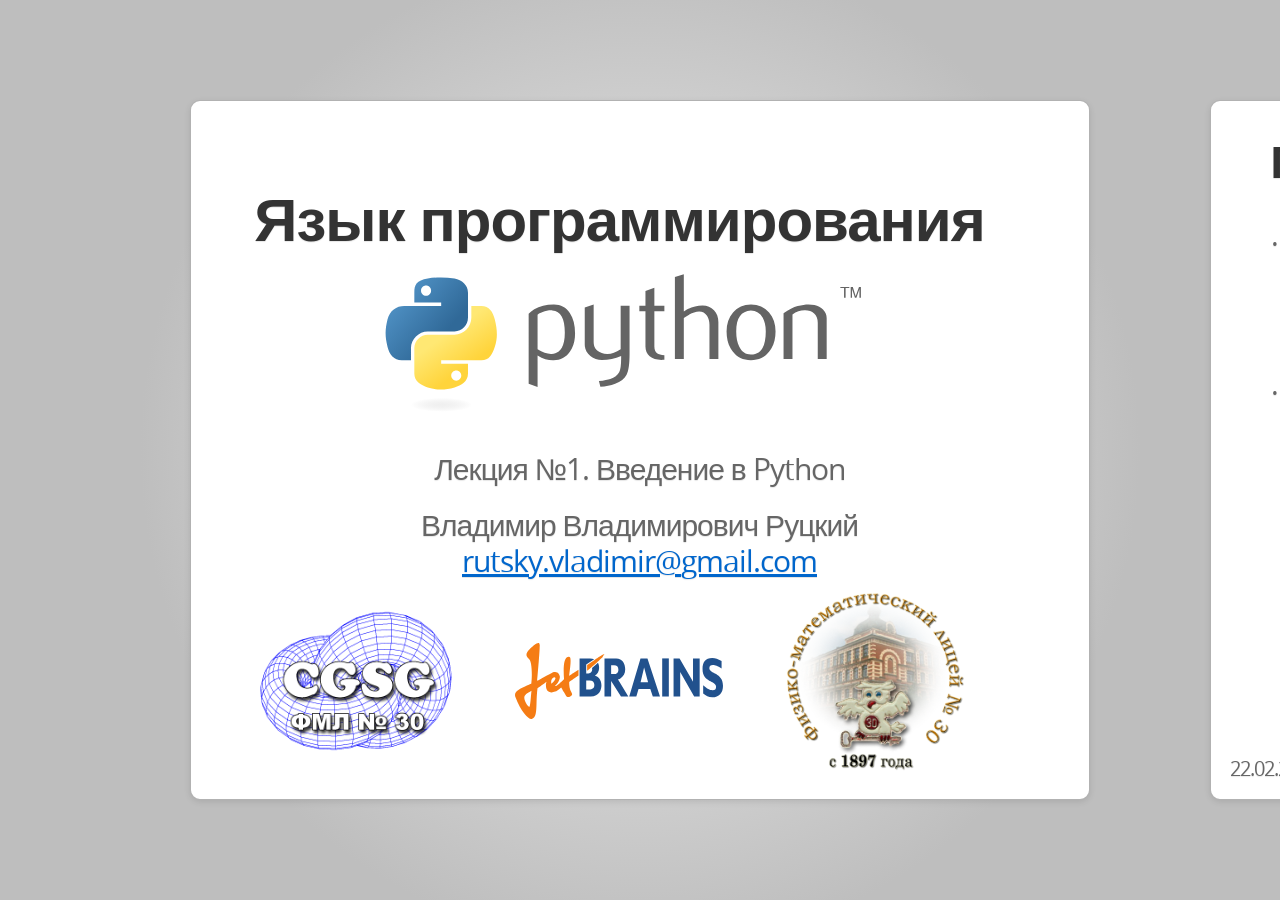
==== commit c034b606: "update to fcd842de2 (add PML 30 to footer)" ====
--- a/python-course-2014/01_introduction/index.html
+++ b/python-course-2014/01_introduction/index.html
@@ -11,7 +11,7 @@
     <link rel="stylesheet" href="_static/styles.css" type="text/css" />
     <link rel="stylesheet" href="_static/single.css" type="text/css" />
     
-    <link rel="stylesheet" href="_static/custom.css" type="text/css" />
+    <link rel="stylesheet" href="_static/common_custom.css" type="text/css" />
     
 
     <link rel="stylesheet" href="_static/pygments.css" type="text/css" />
@@ -19,22 +19,23 @@
     <script type="text/javascript">
       var DOCUMENTATION_OPTIONS = {
         URL_ROOT:    './',
-        VERSION:     '2014.02.18',
+        VERSION:     '22.02.2014',
         COLLAPSE_INDEX: false,
         FILE_SUFFIX: '.html',
-        HAS_SOURCE:  true
+        HAS_SOURCE:  false
       };
     </script>
     <script type="text/javascript" src="_static/jquery.js"></script>
     <script type="text/javascript" src="_static/underscore.js"></script>
     <script type="text/javascript" src="_static/doctools.js"></script>
+    <script type="text/javascript" src="_static/translations.js"></script>
     <script type="text/javascript" src="_static/common.js"></script>
     <script type="text/javascript" src="_static/slides.js"></script>
     <script type="text/javascript" src="_static/sync.js"></script>
     <script type="text/javascript" src="_static/controller.js"></script>
     <script type="text/javascript" src="_static/init.js"></script>
     
-    <script type="text/javascript" src="_static/custom.js"></script>
+    <script type="text/javascript" src="_static/common_custom.js"></script>
     
     <link rel="top" title="" href="#" /> 
   </head>
@@ -49,6 +50,7 @@
 <h1>Язык программирования</h1>
 <div class="python-logo figure align-center">
 <img src="_images/python-logo-generic.svg" /></div>
+<p class="center-text">Лекция №1. Введение в Python</p>
 <p class="center-text">Владимир Владимирович Руцкий <a class="reference external" href="mailto:rutsky&#46;vladimir&#37;&#52;&#48;gmail&#46;com">rutsky<span>&#46;</span>vladimir<span>&#64;</span>gmail<span>&#46;</span>com</a></p>
 <table border="1" class="center-cells docutils">
 <colgroup>
@@ -66,7 +68,7 @@
 </tbody>
 </table>
 
-<div class="slide-footer"><div class="left">22.02.2014</div><div class="center">Владимир Владимирович Руцкий</div></div>
+<div class="slide-footer"><div class="left">22.02.2014</div><div class="center"><a href="http://school30.spb.ru/">ФМЛ № 30</a>. Владимир Владимирович Руцкий</div></div>
 
 <div class="slide-no">1</div>
 
@@ -87,7 +89,7 @@
 </li>
 </ul>
 
-<div class="slide-footer"><div class="left">22.02.2014</div><div class="center">Владимир Владимирович Руцкий</div></div>
+<div class="slide-footer"><div class="left">22.02.2014</div><div class="center"><a href="http://school30.spb.ru/">ФМЛ № 30</a>. Владимир Владимирович Руцкий</div></div>
 
 <div class="slide-no">2</div>
 
@@ -138,7 +140,7 @@
 </li>
 </ul>
 
-<div class="slide-footer"><div class="left">22.02.2014</div><div class="center">Владимир Владимирович Руцкий</div></div>
+<div class="slide-footer"><div class="left">22.02.2014</div><div class="center"><a href="http://school30.spb.ru/">ФМЛ № 30</a>. Владимир Владимирович Руцкий</div></div>
 
 <div class="slide-no">3</div>
 
@@ -154,7 +156,7 @@
 </li>
 </ul>
 
-<div class="slide-footer"><div class="left">22.02.2014</div><div class="center">Владимир Владимирович Руцкий</div></div>
+<div class="slide-footer"><div class="left">22.02.2014</div><div class="center"><a href="http://school30.spb.ru/">ФМЛ № 30</a>. Владимир Владимирович Руцкий</div></div>
 
 <div class="slide-no">4</div>
 
@@ -179,7 +181,7 @@
 <li>Подходит для быстрой разработки программ, прототипирования</li>
 </ul>
 
-<div class="slide-footer"><div class="left">22.02.2014</div><div class="center">Владимир Владимирович Руцкий</div></div>
+<div class="slide-footer"><div class="left">22.02.2014</div><div class="center"><a href="http://school30.spb.ru/">ФМЛ № 30</a>. Владимир Владимирович Руцкий</div></div>
 
 <div class="slide-no">5</div>
 
@@ -203,7 +205,7 @@
 </li>
 </ul>
 
-<div class="slide-footer"><div class="left">22.02.2014</div><div class="center">Владимир Владимирович Руцкий</div></div>
+<div class="slide-footer"><div class="left">22.02.2014</div><div class="center"><a href="http://school30.spb.ru/">ФМЛ № 30</a>. Владимир Владимирович Руцкий</div></div>
 
 <div class="slide-no">6</div>
 
@@ -220,7 +222,7 @@
 сравнению с компилируемыми языками</li>
 </ul>
 
-<div class="slide-footer"><div class="left">22.02.2014</div><div class="center">Владимир Владимирович Руцкий</div></div>
+<div class="slide-footer"><div class="left">22.02.2014</div><div class="center"><a href="http://school30.spb.ru/">ФМЛ № 30</a>. Владимир Владимирович Руцкий</div></div>
 
 <div class="slide-no">7</div>
 
@@ -241,7 +243,7 @@
 </li>
 </ul>
 
-<div class="slide-footer"><div class="left">22.02.2014</div><div class="center">Владимир Владимирович Руцкий</div></div>
+<div class="slide-footer"><div class="left">22.02.2014</div><div class="center"><a href="http://school30.spb.ru/">ФМЛ № 30</a>. Владимир Владимирович Руцкий</div></div>
 
 <div class="slide-no">8</div>
 
@@ -262,7 +264,7 @@
 </li>
 </ul>
 
-<div class="slide-footer"><div class="left">22.02.2014</div><div class="center">Владимир Владимирович Руцкий</div></div>
+<div class="slide-footer"><div class="left">22.02.2014</div><div class="center"><a href="http://school30.spb.ru/">ФМЛ № 30</a>. Владимир Владимирович Руцкий</div></div>
 
 <div class="slide-no">9</div>
 
@@ -285,7 +287,7 @@
 Smalltalk, C, Java, Icon)</li>
 </ul>
 
-<div class="slide-footer"><div class="left">22.02.2014</div><div class="center">Владимир Владимирович Руцкий</div></div>
+<div class="slide-footer"><div class="left">22.02.2014</div><div class="center"><a href="http://school30.spb.ru/">ФМЛ № 30</a>. Владимир Владимирович Руцкий</div></div>
 
 <div class="slide-no">10</div>
 
@@ -300,7 +302,7 @@
 <li>Поддержка механизма исключений</li>
 </ul>
 
-<div class="slide-footer"><div class="left">22.02.2014</div><div class="center">Владимир Владимирович Руцкий</div></div>
+<div class="slide-footer"><div class="left">22.02.2014</div><div class="center"><a href="http://school30.spb.ru/">ФМЛ № 30</a>. Владимир Владимирович Руцкий</div></div>
 
 <div class="slide-no">11</div>
 
@@ -323,7 +325,7 @@
 <li>CPython выступает в качестве стандарта</li>
 </ul>
 
-<div class="slide-footer"><div class="left">22.02.2014</div><div class="center">Владимир Владимирович Руцкий</div></div>
+<div class="slide-footer"><div class="left">22.02.2014</div><div class="center"><a href="http://school30.spb.ru/">ФМЛ № 30</a>. Владимир Владимирович Руцкий</div></div>
 
 <div class="slide-no">12</div>
 
@@ -350,7 +352,7 @@
 <li>Мы будем изучать Python 3.3, в реализации CPython</li>
 </ul>
 
-<div class="slide-footer"><div class="left">22.02.2014</div><div class="center">Владимир Владимирович Руцкий</div></div>
+<div class="slide-footer"><div class="left">22.02.2014</div><div class="center"><a href="http://school30.spb.ru/">ФМЛ № 30</a>. Владимир Владимирович Руцкий</div></div>
 
 <div class="slide-no">13</div>
 
@@ -373,7 +375,7 @@
 </li>
 </ul>
 
-<div class="slide-footer"><div class="left">22.02.2014</div><div class="center">Владимир Владимирович Руцкий</div></div>
+<div class="slide-footer"><div class="left">22.02.2014</div><div class="center"><a href="http://school30.spb.ru/">ФМЛ № 30</a>. Владимир Владимирович Руцкий</div></div>
 
 <div class="slide-no">14</div>
 
@@ -401,7 +403,7 @@
 </li>
 </ul>
 
-<div class="slide-footer"><div class="left">22.02.2014</div><div class="center">Владимир Владимирович Руцкий</div></div>
+<div class="slide-footer"><div class="left">22.02.2014</div><div class="center"><a href="http://school30.spb.ru/">ФМЛ № 30</a>. Владимир Владимирович Руцкий</div></div>
 
 <div class="slide-no">15</div>
 
@@ -428,7 +430,7 @@
 </li>
 </ul>
 
-<div class="slide-footer"><div class="left">22.02.2014</div><div class="center">Владимир Владимирович Руцкий</div></div>
+<div class="slide-footer"><div class="left">22.02.2014</div><div class="center"><a href="http://school30.spb.ru/">ФМЛ № 30</a>. Владимир Владимирович Руцкий</div></div>
 
 <div class="slide-no">16</div>
 
@@ -436,7 +438,7 @@
 <article class="slide level-2" id="id14">
 <h2>Примеры Python-интерфейсов к библиотекам</h2>
 
-<div class="slide-footer"><div class="left">22.02.2014</div><div class="center">Владимир Владимирович Руцкий</div></div>
+<div class="slide-footer"><div class="left">22.02.2014</div><div class="center"><a href="http://school30.spb.ru/">ФМЛ № 30</a>. Владимир Владимирович Руцкий</div></div>
 
 <div class="slide-no">17</div>
 
@@ -453,10 +455,10 @@
 </li>
 <li>Устанавливаем в директорию по умолчанию (<tt class="docutils literal"><span class="pre">C:\Python33</span></tt>)</li>
 </ol>
-<p>Интепретатор: &quot;<tt class="docutils literal"><span class="pre">C:\Python33\python.exe</span></tt>&quot;</p>
+<p>Интерпретатор: &quot;<tt class="docutils literal"><span class="pre">C:\Python33\python.exe</span></tt>&quot;</p>
 <p>Установка дополнительных библиотек будет рассмотрена на следующих лекциях</p>
 
-<div class="slide-footer"><div class="left">22.02.2014</div><div class="center">Владимир Владимирович Руцкий</div></div>
+<div class="slide-footer"><div class="left">22.02.2014</div><div class="center"><a href="http://school30.spb.ru/">ФМЛ № 30</a>. Владимир Владимирович Руцкий</div></div>
 
 <div class="slide-no">18</div>
 
@@ -465,7 +467,7 @@
 <h2>Установка PyCharm</h2>
 <p>В раздаточном материале</p>
 
-<div class="slide-footer"><div class="left">22.02.2014</div><div class="center">Владимир Владимирович Руцкий</div></div>
+<div class="slide-footer"><div class="left">22.02.2014</div><div class="center"><a href="http://school30.spb.ru/">ФМЛ № 30</a>. Владимир Владимирович Руцкий</div></div>
 
 <div class="slide-no">19</div>
 
@@ -485,7 +487,7 @@
 </li>
 </ul>
 
-<div class="slide-footer"><div class="left">22.02.2014</div><div class="center">Владимир Владимирович Руцкий</div></div>
+<div class="slide-footer"><div class="left">22.02.2014</div><div class="center"><a href="http://school30.spb.ru/">ФМЛ № 30</a>. Владимир Владимирович Руцкий</div></div>
 
 <div class="slide-no">20</div>
 
@@ -495,7 +497,7 @@
 <p>Способы выполнения программ:</p>
 <ul>
 <li><p class="first">интерактивное выполнение:</p>
-<div class="highlight-python"><div class="highlight"><pre>C:\&gt; C:\Python33\python.exe
+<div class="highlight-python"><div class="highlight"><pre>C:\&gt;C:\Python33\python.exe
 Python 3.3.4 (v3.3.4:7ff62415e426, Feb 10 2014, 18:12:08) [MSC v.1600 32 bit (Intel)] on win32
 Type &quot;help&quot;, &quot;copyright&quot;, &quot;credits&quot; or &quot;license&quot; for more information.
 &gt;&gt;&gt; print(&quot;Hello, world!&quot;)
@@ -518,7 +520,7 @@
 </li>
 </ul>
 
-<div class="slide-footer"><div class="left">22.02.2014</div><div class="center">Владимир Владимирович Руцкий</div></div>
+<div class="slide-footer"><div class="left">22.02.2014</div><div class="center"><a href="http://school30.spb.ru/">ФМЛ № 30</a>. Владимир Владимирович Руцкий</div></div>
 
 <div class="slide-no">21</div>
 
@@ -534,7 +536,7 @@
 </div>
 <p>&quot;&gt;&gt;&gt; &quot; — приветствие, интерпретатор ожидает ввода команды</p>
 
-<div class="slide-footer"><div class="left">22.02.2014</div><div class="center">Владимир Владимирович Руцкий</div></div>
+<div class="slide-footer"><div class="left">22.02.2014</div><div class="center"><a href="http://school30.spb.ru/">ФМЛ № 30</a>. Владимир Владимирович Руцкий</div></div>
 
 <div class="slide-no">22</div>
 
@@ -549,7 +551,7 @@
 </pre></div>
 </td></tr></table></div>
 
-<div class="slide-footer"><div class="left">22.02.2014</div><div class="center">Владимир Владимирович Руцкий</div></div>
+<div class="slide-footer"><div class="left">22.02.2014</div><div class="center"><a href="http://school30.spb.ru/">ФМЛ № 30</a>. Владимир Владимирович Руцкий</div></div>
 
 <div class="slide-no">23</div>
 
@@ -606,7 +608,7 @@
 </pre></div>
 </td></tr></table></div>
 
-<div class="slide-footer"><div class="left">22.02.2014</div><div class="center">Владимир Владимирович Руцкий</div></div>
+<div class="slide-footer"><div class="left">22.02.2014</div><div class="center"><a href="http://school30.spb.ru/">ФМЛ № 30</a>. Владимир Владимирович Руцкий</div></div>
 
 <div class="slide-no">24</div>
 
@@ -651,7 +653,7 @@
 </pre></div>
 </td></tr></table></div>
 
-<div class="slide-footer"><div class="left">22.02.2014</div><div class="center">Владимир Владимирович Руцкий</div></div>
+<div class="slide-footer"><div class="left">22.02.2014</div><div class="center"><a href="http://school30.spb.ru/">ФМЛ № 30</a>. Владимир Владимирович Руцкий</div></div>
 
 <div class="slide-no">25</div>
 
@@ -722,7 +724,7 @@
 </pre></div>
 </td></tr></table></div>
 
-<div class="slide-footer"><div class="left">22.02.2014</div><div class="center">Владимир Владимирович Руцкий</div></div>
+<div class="slide-footer"><div class="left">22.02.2014</div><div class="center"><a href="http://school30.spb.ru/">ФМЛ № 30</a>. Владимир Владимирович Руцкий</div></div>
 
 <div class="slide-no">26</div>
 
@@ -754,7 +756,7 @@
 23
 24
 25
-26</pre></div></td><td class="code"><div class="highlight"><pre><span class="gp">&gt;&gt;&gt; </span><span class="c"># Cтроки можно задавать следующим образом:</span>
+26</pre></div></td><td class="code"><div class="highlight"><pre><span class="gp">&gt;&gt;&gt; </span><span class="c"># Строки можно задавать следующим образом:</span>
 <span class="gp">... </span><span class="s">&#39;spam eggs&#39;</span>
 <span class="go">&#39;spam eggs&#39;</span>
 <span class="gp">&gt;&gt;&gt; </span><span class="s">&#39;doesn</span><span class="se">\&#39;</span><span class="s">t&#39;</span>
@@ -783,7 +785,7 @@
 </pre></div>
 </td></tr></table></div>
 
-<div class="slide-footer"><div class="left">22.02.2014</div><div class="center">Владимир Владимирович Руцкий</div></div>
+<div class="slide-footer"><div class="left">22.02.2014</div><div class="center"><a href="http://school30.spb.ru/">ФМЛ № 30</a>. Владимир Владимирович Руцкий</div></div>
 
 <div class="slide-no">27</div>
 
@@ -830,7 +832,7 @@
 </pre></div>
 </td></tr></table></div>
 
-<div class="slide-footer"><div class="left">22.02.2014</div><div class="center">Владимир Владимирович Руцкий</div></div>
+<div class="slide-footer"><div class="left">22.02.2014</div><div class="center"><a href="http://school30.spb.ru/">ФМЛ № 30</a>. Владимир Владимирович Руцкий</div></div>
 
 <div class="slide-no">28</div>
 
@@ -889,7 +891,7 @@
 </pre></div>
 </td></tr></table></div>
 
-<div class="slide-footer"><div class="left">22.02.2014</div><div class="center">Владимир Владимирович Руцкий</div></div>
+<div class="slide-footer"><div class="left">22.02.2014</div><div class="center"><a href="http://school30.spb.ru/">ФМЛ № 30</a>. Владимир Владимирович Руцкий</div></div>
 
 <div class="slide-no">29</div>
 
@@ -948,7 +950,7 @@
 </pre></div>
 </td></tr></table></div>
 
-<div class="slide-footer"><div class="left">22.02.2014</div><div class="center">Владимир Владимирович Руцкий</div></div>
+<div class="slide-footer"><div class="left">22.02.2014</div><div class="center"><a href="http://school30.spb.ru/">ФМЛ № 30</a>. Владимир Владимирович Руцкий</div></div>
 
 <div class="slide-no">30</div>
 
@@ -995,13 +997,13 @@
 </pre></div>
 </td></tr></table></div>
 
-<div class="slide-footer"><div class="left">22.02.2014</div><div class="center">Владимир Владимирович Руцкий</div></div>
+<div class="slide-footer"><div class="left">22.02.2014</div><div class="center"><a href="http://school30.spb.ru/">ФМЛ № 30</a>. Владимир Владимирович Руцкий</div></div>
 
 <div class="slide-no">31</div>
 
 </article>
 <article class="smaller slide level-2" id="range">
-<h2>Функция <tt class="docutils literal"><span class="pre">range()</span></tt></h2>
+<h2>Функция <tt class="xref py py-func docutils literal"><span class="pre">range()</span></tt></h2>
 <div class="highlight-python"><table class="highlighttable"><tr><td class="linenos"><div class="linenodiv"><pre> 1
  2
  3
@@ -1052,7 +1054,7 @@
 </pre></div>
 </td></tr></table></div>
 
-<div class="slide-footer"><div class="left">22.02.2014</div><div class="center">Владимир Владимирович Руцкий</div></div>
+<div class="slide-footer"><div class="left">22.02.2014</div><div class="center"><a href="http://school30.spb.ru/">ФМЛ № 30</a>. Владимир Владимирович Руцкий</div></div>
 
 <div class="slide-no">32</div>
 
@@ -1121,7 +1123,7 @@
 </pre></div>
 </td></tr></table></div>
 
-<div class="slide-footer"><div class="left">22.02.2014</div><div class="center">Владимир Владимирович Руцкий</div></div>
+<div class="slide-footer"><div class="left">22.02.2014</div><div class="center"><a href="http://school30.spb.ru/">ФМЛ № 30</a>. Владимир Владимирович Руцкий</div></div>
 
 <div class="slide-no">33</div>
 
@@ -1166,7 +1168,7 @@
 <span class="go">10</span>
 <span class="gp">&gt;&gt;&gt; </span><span class="nb">len</span><span class="p">(</span><span class="s">&#39;some string&#39;</span><span class="p">)</span>
 <span class="go">11</span>
-<span class="gp">&gt;&gt;&gt; </span><span class="c"># Cписки, как и почти все контейнеры Python, могут хранить любые объекты</span>
+<span class="gp">&gt;&gt;&gt; </span><span class="c"># Списки, как и почти все контейнеры Python, могут хранить любые объекты</span>
 <span class="gp">... </span><span class="n">a</span><span class="p">[</span><span class="mi">1</span><span class="p">]</span> <span class="o">=</span> <span class="p">[</span><span class="s">&#39;another&#39;</span><span class="p">,</span> <span class="s">&#39;list&#39;</span><span class="p">]</span>
 <span class="gp">&gt;&gt;&gt; </span><span class="n">a</span>
 <span class="go">[0, [&#39;another&#39;, &#39;list&#39;], 2, 3, 4, 5, 6, 7, 8, 9]</span>
@@ -1194,7 +1196,7 @@
 </pre></div>
 </td></tr></table></div>
 
-<div class="slide-footer"><div class="left">22.02.2014</div><div class="center">Владимир Владимирович Руцкий</div></div>
+<div class="slide-footer"><div class="left">22.02.2014</div><div class="center"><a href="http://school30.spb.ru/">ФМЛ № 30</a>. Владимир Владимирович Руцкий</div></div>
 
 <div class="slide-no">34</div>
 
@@ -1225,7 +1227,7 @@
 22
 23
 24</pre></div></td><td class="code"><div class="highlight"><pre><span class="gp">&gt;&gt;&gt; </span><span class="c"># Ряд Фибоначчи:</span>
-<span class="gp">... </span><span class="c"># сумма двух элементов определяет следущий элемент</span>
+<span class="gp">... </span><span class="c"># сумма двух элементов определяет следующий элемент</span>
 <span class="gp">... </span><span class="n">a</span><span class="p">,</span> <span class="n">b</span> <span class="o">=</span> <span class="mi">0</span><span class="p">,</span> <span class="mi">1</span>  <span class="c"># множественное присваивание: a = 0, b = 1</span>
 <span class="gp">&gt;&gt;&gt; </span><span class="k">while</span> <span class="n">b</span> <span class="o">&lt;</span> <span class="mi">10</span><span class="p">:</span>
 <span class="gp">... </span>    <span class="k">print</span><span class="p">(</span><span class="n">b</span><span class="p">)</span>
@@ -1251,7 +1253,7 @@
 </pre></div>
 </td></tr></table></div>
 
-<div class="slide-footer"><div class="left">22.02.2014</div><div class="center">Владимир Владимирович Руцкий</div></div>
+<div class="slide-footer"><div class="left">22.02.2014</div><div class="center"><a href="http://school30.spb.ru/">ФМЛ № 30</a>. Владимир Владимирович Руцкий</div></div>
 
 <div class="slide-no">35</div>
 
@@ -1302,7 +1304,7 @@
 </pre></div>
 </td></tr></table></div>
 
-<div class="slide-footer"><div class="left">22.02.2014</div><div class="center">Владимир Владимирович Руцкий</div></div>
+<div class="slide-footer"><div class="left">22.02.2014</div><div class="center"><a href="http://school30.spb.ru/">ФМЛ № 30</a>. Владимир Владимирович Руцкий</div></div>
 
 <div class="slide-no">36</div>
 
@@ -1330,7 +1332,7 @@
 19
 20</pre></div></td><td class="code"><div class="highlight"><pre><span class="gp">&gt;&gt;&gt; </span><span class="c"># Конструкция for используется для выполнения какого-то действия</span>
 <span class="gp">... </span><span class="c"># для всех элементов последовательности.</span>
-<span class="gp">... </span><span class="c"># for ПЕРЕМЕННЫЕ in ИТЕРИРОВАЕМОЕ-ВЫРАЖЕНИЕ:</span>
+<span class="gp">... </span><span class="c"># for ПЕРЕМЕННЫЕ in ИТЕРИРУЕМОЕ-ВЫРАЖЕНИЕ:</span>
 <span class="gp">... </span><span class="c">#     команды</span>
 <span class="gp">... </span><span class="n">a</span> <span class="o">=</span> <span class="p">[</span><span class="s">&#39;cat&#39;</span><span class="p">,</span> <span class="s">&#39;window&#39;</span><span class="p">,</span> <span class="s">&#39;defenestrate&#39;</span><span class="p">]</span>
 <span class="gp">&gt;&gt;&gt; </span><span class="k">for</span> <span class="n">x</span> <span class="ow">in</span> <span class="n">a</span><span class="p">:</span>
@@ -1351,7 +1353,7 @@
 </pre></div>
 </td></tr></table></div>
 
-<div class="slide-footer"><div class="left">22.02.2014</div><div class="center">Владимир Владимирович Руцкий</div></div>
+<div class="slide-footer"><div class="left">22.02.2014</div><div class="center"><a href="http://school30.spb.ru/">ФМЛ № 30</a>. Владимир Владимирович Руцкий</div></div>
 
 <div class="slide-no">37</div>
 
@@ -1400,7 +1402,7 @@
 </pre></div>
 </td></tr></table></div>
 
-<div class="slide-footer"><div class="left">22.02.2014</div><div class="center">Владимир Владимирович Руцкий</div></div>
+<div class="slide-footer"><div class="left">22.02.2014</div><div class="center"><a href="http://school30.spb.ru/">ФМЛ № 30</a>. Владимир Владимирович Руцкий</div></div>
 
 <div class="slide-no">38</div>
 
@@ -1463,7 +1465,7 @@
 </pre></div>
 </td></tr></table></div>
 
-<div class="slide-footer"><div class="left">22.02.2014</div><div class="center">Владимир Владимирович Руцкий</div></div>
+<div class="slide-footer"><div class="left">22.02.2014</div><div class="center"><a href="http://school30.spb.ru/">ФМЛ № 30</a>. Владимир Владимирович Руцкий</div></div>
 
 <div class="slide-no">39</div>
 
@@ -1508,7 +1510,7 @@
 </pre></div>
 </td></tr></table></div>
 
-<div class="slide-footer"><div class="left">22.02.2014</div><div class="center">Владимир Владимирович Руцкий</div></div>
+<div class="slide-footer"><div class="left">22.02.2014</div><div class="center"><a href="http://school30.spb.ru/">ФМЛ № 30</a>. Владимир Владимирович Руцкий</div></div>
 
 <div class="slide-no">40</div>
 
@@ -1563,7 +1565,7 @@
 </pre></div>
 </td></tr></table></div>
 
-<div class="slide-footer"><div class="left">22.02.2014</div><div class="center">Владимир Владимирович Руцкий</div></div>
+<div class="slide-footer"><div class="left">22.02.2014</div><div class="center"><a href="http://school30.spb.ru/">ФМЛ № 30</a>. Владимир Владимирович Руцкий</div></div>
 
 <div class="slide-no">41</div>
 
@@ -1616,7 +1618,7 @@
 </pre></div>
 </td></tr></table></div>
 
-<div class="slide-footer"><div class="left">22.02.2014</div><div class="center">Владимир Владимирович Руцкий</div></div>
+<div class="slide-footer"><div class="left">22.02.2014</div><div class="center"><a href="http://school30.spb.ru/">ФМЛ № 30</a>. Владимир Владимирович Руцкий</div></div>
 
 <div class="slide-no">42</div>
 
@@ -1675,7 +1677,7 @@
 </pre></div>
 </td></tr></table></div>
 
-<div class="slide-footer"><div class="left">22.02.2014</div><div class="center">Владимир Владимирович Руцкий</div></div>
+<div class="slide-footer"><div class="left">22.02.2014</div><div class="center"><a href="http://school30.spb.ru/">ФМЛ № 30</a>. Владимир Владимирович Руцкий</div></div>
 
 <div class="slide-no">43</div>
 
@@ -1732,7 +1734,7 @@
 </pre></div>
 </td></tr></table></div>
 
-<div class="slide-footer"><div class="left">22.02.2014</div><div class="center">Владимир Владимирович Руцкий</div></div>
+<div class="slide-footer"><div class="left">22.02.2014</div><div class="center"><a href="http://school30.spb.ru/">ФМЛ № 30</a>. Владимир Владимирович Руцкий</div></div>
 
 <div class="slide-no">44</div>
 
@@ -1779,7 +1781,7 @@
 <span class="go">True</span>
 <span class="gp">&gt;&gt;&gt; </span><span class="n">a</span> <span class="ow">is</span> <span class="p">[</span><span class="mi">1</span><span class="p">,</span> <span class="mi">2</span><span class="p">,</span> <span class="mi">3</span><span class="p">]</span>
 <span class="go">False</span>
-<span class="gp">&gt;&gt;&gt; </span><span class="c"># Так как `a&#39; и `b&#39; ссылаются на один объёкт, то при изменении его через</span>
+<span class="gp">&gt;&gt;&gt; </span><span class="c"># Так как `a&#39; и `b&#39; ссылаются на один объект, то при изменении его через</span>
 <span class="gp">... </span><span class="c"># одно имя, он окажется изменённым и по другому имени</span>
 <span class="gp">... </span><span class="n">a</span><span class="p">[</span><span class="mi">0</span><span class="p">]</span> <span class="o">=</span> <span class="s">&#39;steel&#39;</span>
 <span class="gp">&gt;&gt;&gt; </span><span class="n">a</span>
@@ -1801,7 +1803,7 @@
 </pre></div>
 </td></tr></table></div>
 
-<div class="slide-footer"><div class="left">22.02.2014</div><div class="center">Владимир Владимирович Руцкий</div></div>
+<div class="slide-footer"><div class="left">22.02.2014</div><div class="center"><a href="http://school30.spb.ru/">ФМЛ № 30</a>. Владимир Владимирович Руцкий</div></div>
 
 <div class="slide-no">45</div>
 
@@ -1858,7 +1860,7 @@
 </pre></div>
 </td></tr></table></div>
 
-<div class="slide-footer"><div class="left">22.02.2014</div><div class="center">Владимир Владимирович Руцкий</div></div>
+<div class="slide-footer"><div class="left">22.02.2014</div><div class="center"><a href="http://school30.spb.ru/">ФМЛ № 30</a>. Владимир Владимирович Руцкий</div></div>
 
 <div class="slide-no">46</div>
 
--- a/python-course-2014/01_introduction/_static/common_custom.css
+++ b/python-course-2014/01_introduction/_static/common_custom.css
@@ -0,0 +1,164 @@
+@import "custom.css";
+
+pre, table {
+  margin: 0px !important;
+}
+
+table.docutils td, table.docutils th {
+  border-bottom: 0;
+}
+
+table.center-cells td, table.center-cells img {
+  vertical-align: middle;
+}
+
+#id1 h1 {
+  margin-top: 50px !important;
+}
+
+.python-logo img {
+  padding-top: 20px;
+}
+
+p.center-text {
+  text-align: center;
+}
+
+h1 {
+  text-align: center;
+  margin-top: 100px !important;
+  letter-spacing: -1px !important;
+}
+
+h2 {
+  letter-spacing: -1px !important;
+}
+
+#id1 .slide-no {
+  display: none;
+}
+
+article ul {
+  font-size: 0.95em !important;
+  letter-spacing: normal;
+}
+
+article.smaller ul, article.smaller p, article.smaller table {
+  font-size: 0.95em !important;
+}
+
+article.smaller2 ul {
+  font-size: 0.90em !important;
+}
+
+article.smaller2 p,
+article.smaller2 ul {
+  font-size: 20px;
+  line-height: 24px;
+  letter-spacing: 0;
+}
+article.smaller2 table {
+  font-size: 20px;
+  line-height: 24px;
+  letter-spacing: 0;
+}
+article.smaller2 pre {
+  font-size: 14px;
+  line-height: 17px;
+  letter-spacing: 0;
+}
+article.smaller2 q {
+  font-size: 40px;
+  line-height: 48px;
+}
+article.smaller2 q::before,
+article.smaller2 q::after {
+  font-size: 60px;
+}
+
+article.smaller3 {
+  font-size: 25px !important;
+  line-height: 1em !important;
+}
+
+article.smaller3 > p {
+  font-size: 0.90em !important;
+}
+article.smaller3 > ul {
+  font-size: 0.81em !important;
+}
+article.smaller3 ul {
+  margin-top: 0.25ex;
+}
+article.smaller3 li {
+  margin-top: 0.1ex;
+}
+article.smaller3 > ul > ul {
+  font-size: 0.90em !important;
+}
+article.smaller3 span {
+  font-size: 0.90em !important;
+}
+
+#id1 .slide-footer {
+  display: none;
+}
+
+.slide-footer {
+  width: 100%;
+  position: static !important;
+}
+
+.slide-footer .left {
+  position: absolute;
+  bottom: 1ex;
+  left: 1em;
+}
+
+.slide-footer .center {
+  position: absolute;
+  bottom: 1ex;
+  left: 0px;
+  width: 100%;
+  text-align: center;
+}
+
+.slide-footer a {
+  color: #666;
+  text-decoration: none;
+}
+
+.slide-footer a:hover {
+  color: #000;
+  text-decoration: underline;
+}
+
+table.highlighttable td {
+  padding: 0 !important;
+}
+
+td, th {
+  border: 0px none !important;
+}
+
+.linenodiv, .highlight {
+  border: 1px solid #E0E0E0;
+}
+
+pre {
+  border: 0px none !important;
+  box-shadow: none !important;
+  background: none repeat scroll 0% 0% #fff !important;
+}
+
+@media print {
+  .slides > article,
+  .slides > article.far-past,
+  .slides > article.past,
+  .slides > article.next,
+  .slides > article.far-next {
+
+  position: relative !important;
+  top: 0;
+  left: 0;
+}
